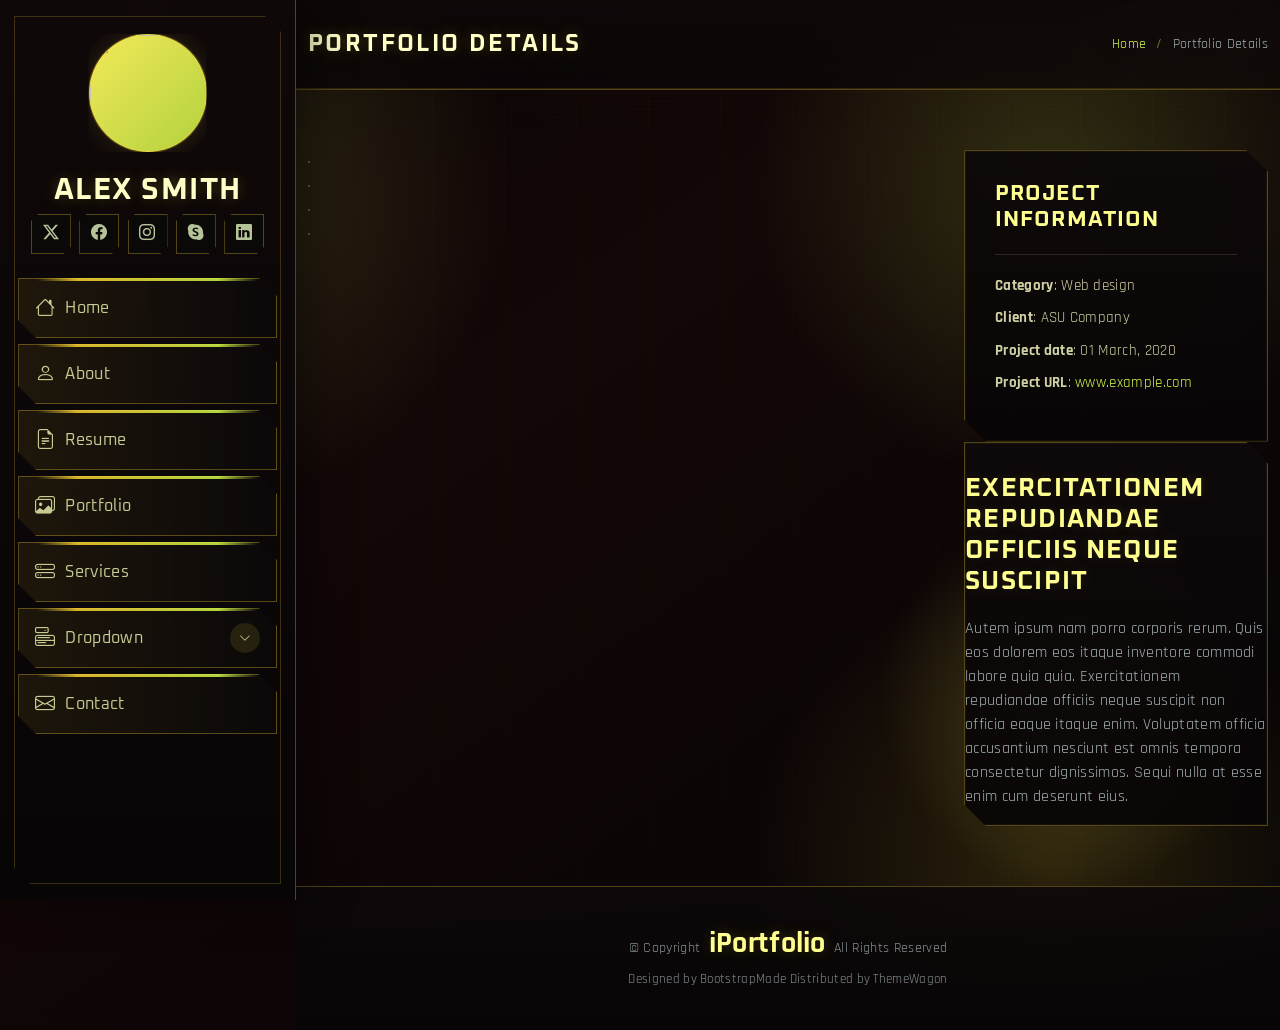
==== portfolio-details.html @ 0665af46 "prima committanza" ====
<!DOCTYPE html>
<html lang="en">

<head>
  <meta charset="utf-8">
  <meta content="width=device-width, initial-scale=1.0" name="viewport">
  <title>Portfolio Details - iPortfolio Bootstrap Template</title>
  <meta content="" name="description">
  <meta content="" name="keywords">

  <!-- Favicons -->
  <link href="assets/img/favicon.png" rel="icon">
  <link href="assets/img/apple-touch-icon.png" rel="apple-touch-icon">

  <!-- Fonts -->
  <link href="https://fonts.googleapis.com" rel="preconnect">
  <link href="https://fonts.gstatic.com" rel="preconnect" crossorigin>
  <link href="https://fonts.googleapis.com/css2?family=Oxanium:wght@400;500;600;700;800&family=Rajdhani:wght@400;500;600;700&display=swap" rel="stylesheet">

  <!-- Vendor CSS Files -->
  <link href="assets/vendor/bootstrap/css/bootstrap.min.css" rel="stylesheet">
  <link href="assets/vendor/bootstrap-icons/bootstrap-icons.css" rel="stylesheet">
  <link href="assets/vendor/aos/aos.css" rel="stylesheet">
  <link href="assets/vendor/glightbox/css/glightbox.min.css" rel="stylesheet">
  <link href="assets/vendor/swiper/swiper-bundle.min.css" rel="stylesheet">

  <!-- Main CSS File -->
  <link href="assets/css/main.css" rel="stylesheet">

  <!-- =======================================================
  * Template Name: iPortfolio
  * Template URL: https://bootstrapmade.com/iportfolio-bootstrap-portfolio-websites-template/
  * Updated: Jun 29 2024 with Bootstrap v5.3.3
  * Author: BootstrapMade.com
  * License: https://bootstrapmade.com/license/
  ======================================================== -->
</head>

<body class="portfolio-details-page">

  <header id="header" class="header dark-background d-flex flex-column">
    <i class="header-toggle d-xl-none bi bi-list"></i>

    <div class="profile-img">
      <img src="assets/img/my-profile-img.jpg" alt="" class="img-fluid rounded-circle">
    </div>

    <a href="index.html" class="logo d-flex align-items-center justify-content-center">
      <!-- Uncomment the line below if you also wish to use an image logo -->
      <!-- <img src="assets/img/logo.png" alt=""> -->
      <h1 class="sitename">Alex Smith</h1>
    </a>

    <div class="social-links text-center">
      <a href="#" class="twitter"><i class="bi bi-twitter-x"></i></a>
      <a href="#" class="facebook"><i class="bi bi-facebook"></i></a>
      <a href="#" class="instagram"><i class="bi bi-instagram"></i></a>
      <a href="#" class="google-plus"><i class="bi bi-skype"></i></a>
      <a href="#" class="linkedin"><i class="bi bi-linkedin"></i></a>
    </div>

    <nav id="navmenu" class="navmenu">
      <ul>
        <li><a href="#hero"><i class="bi bi-house navicon"></i>Home</a></li>
        <li><a href="#about"><i class="bi bi-person navicon"></i> About</a></li>
        <li><a href="#resume"><i class="bi bi-file-earmark-text navicon"></i> Resume</a></li>
        <li><a href="#portfolio"><i class="bi bi-images navicon"></i> Portfolio</a></li>
        <li><a href="#services"><i class="bi bi-hdd-stack navicon"></i> Services</a></li>
        <li class="dropdown"><a href="#"><i class="bi bi-menu-button navicon"></i> <span>Dropdown</span> <i class="bi bi-chevron-down toggle-dropdown"></i></a>
          <ul>
            <li><a href="#">Dropdown 1</a></li>
            <li class="dropdown"><a href="#"><span>Deep Dropdown</span> <i class="bi bi-chevron-down toggle-dropdown"></i></a>
              <ul>
                <li><a href="#">Deep Dropdown 1</a></li>
                <li><a href="#">Deep Dropdown 2</a></li>
                <li><a href="#">Deep Dropdown 3</a></li>
                <li><a href="#">Deep Dropdown 4</a></li>
                <li><a href="#">Deep Dropdown 5</a></li>
              </ul>
            </li>
            <li><a href="#">Dropdown 2</a></li>
            <li><a href="#">Dropdown 3</a></li>
            <li><a href="#">Dropdown 4</a></li>
          </ul>
        </li>
        <li><a href="#contact"><i class="bi bi-envelope navicon"></i> Contact</a></li>
      </ul>
    </nav>

  </header>

  <main class="main">

    <!-- Page Title -->
    <div class="page-title dark-background">
      <div class="container d-lg-flex justify-content-between align-items-center">
        <h1 class="mb-2 mb-lg-0">Portfolio Details</h1>
        <nav class="breadcrumbs">
          <ol>
            <li><a href="index.html">Home</a></li>
            <li class="current">Portfolio Details</li>
          </ol>
        </nav>
      </div>
    </div><!-- End Page Title -->

    <!-- Portfolio Details Section -->
    <section id="portfolio-details" class="portfolio-details section">

      <div class="container" data-aos="fade-up" data-aos-delay="100">

        <div class="row gy-4">

          <div class="col-lg-8">
            <div class="portfolio-details-slider swiper init-swiper">

              <script type="application/json" class="swiper-config">
                {
                  "loop": true,
                  "speed": 600,
                  "autoplay": {
                    "delay": 5000
                  },
                  "slidesPerView": "auto",
                  "pagination": {
                    "el": ".swiper-pagination",
                    "type": "bullets",
                    "clickable": true
                  }
                }
              </script>

              <div class="swiper-wrapper align-items-center">

                <div class="swiper-slide">
                  <img src="assets/img/portfolio/app-1.jpg" alt="">
                </div>

                <div class="swiper-slide">
                  <img src="assets/img/portfolio/product-1.jpg" alt="">
                </div>

                <div class="swiper-slide">
                  <img src="assets/img/portfolio/branding-1.jpg" alt="">
                </div>

                <div class="swiper-slide">
                  <img src="assets/img/portfolio/books-1.jpg" alt="">
                </div>

              </div>
              <div class="swiper-pagination"></div>
            </div>
          </div>

          <div class="col-lg-4">
            <div class="portfolio-info" data-aos="fade-up" data-aos-delay="200">
              <h3>Project information</h3>
              <ul>
                <li><strong>Category</strong>: Web design</li>
                <li><strong>Client</strong>: ASU Company</li>
                <li><strong>Project date</strong>: 01 March, 2020</li>
                <li><strong>Project URL</strong>: <a href="#">www.example.com</a></li>
              </ul>
            </div>
            <div class="portfolio-description" data-aos="fade-up" data-aos-delay="300">
              <h2>Exercitationem repudiandae officiis neque suscipit</h2>
              <p>
                Autem ipsum nam porro corporis rerum. Quis eos dolorem eos itaque inventore commodi labore quia quia. Exercitationem repudiandae officiis neque suscipit non officia eaque itaque enim. Voluptatem officia accusantium nesciunt est omnis tempora consectetur dignissimos. Sequi nulla at esse enim cum deserunt eius.
              </p>
            </div>
          </div>

        </div>

      </div>

    </section><!-- /Portfolio Details Section -->

  </main>

  <footer id="footer" class="footer position-relative light-background">

    <div class="container">
      <div class="copyright text-center ">
        <p>© <span>Copyright</span> <strong class="px-1 sitename">iPortfolio</strong> <span>All Rights Reserved</span></p>
      </div>
      <div class="credits">
        <!-- All the links in the footer should remain intact. -->
        <!-- You can delete the links only if you've purchased the pro version. -->
        <!-- Licensing information: https://bootstrapmade.com/license/ -->
        <!-- Purchase the pro version with working PHP/AJAX contact form: [buy-url] -->
        Designed by <a href="https://bootstrapmade.com/">BootstrapMade</a> Distributed by <a href="https://themewagon.com">ThemeWagon</a>
      </div>
    </div>

  </footer>

  <!-- Scroll Top -->
  <a href="#" id="scroll-top" class="scroll-top d-flex align-items-center justify-content-center"><i class="bi bi-arrow-up-short"></i></a>

  <!-- Preloader -->
  <div id="preloader"></div>

  <!-- Vendor JS Files -->
  <script src="assets/vendor/bootstrap/js/bootstrap.bundle.min.js"></script>
  <script src="assets/vendor/aos/aos.js"></script>
  <script src="assets/vendor/typed.js/typed.umd.js"></script>
  <script src="assets/vendor/purecounter/purecounter_vanilla.js"></script>
  <script src="assets/vendor/waypoints/noframework.waypoints.js"></script>
  <script src="assets/vendor/glightbox/js/glightbox.min.js"></script>
  <script src="assets/vendor/imagesloaded/imagesloaded.pkgd.min.js"></script>
  <script src="assets/vendor/isotope-layout/isotope.pkgd.min.js"></script>
  <script src="assets/vendor/swiper/swiper-bundle.min.js"></script>

  <!-- Main JS File -->
  <script src="assets/js/main.js"></script>

</body>

</html>
---- assets/css/main.css ----
/**
* Template Name: iPortfolio
* Template URL: https://bootstrapmade.com/iportfolio-bootstrap-portfolio-websites-template/
* Updated: Jun 29 2024 with Bootstrap v5.3.3
* Author: BootstrapMade.com
* License: https://bootstrapmade.com/license/
*/

/*--------------------------------------------------------------
# Font & Color Variables
# Help: https://bootstrapmade.com/color-system/
--------------------------------------------------------------*/
/* Fonts */
:root {
  --default-font: "Roboto",  system-ui, -apple-system, "Segoe UI", Roboto, "Helvetica Neue", Arial, "Noto Sans", "Liberation Sans", sans-serif, "Apple Color Emoji", "Segoe UI Emoji", "Segoe UI Symbol", "Noto Color Emoji";
  --heading-font: "Raleway",  sans-serif;
  --nav-font: "Poppins",  sans-serif;
}

/* Global Colors - The following color variables are used throughout the website. Updating them here will change the color scheme of the entire website */
:root { 
  --background-color: #ffffff; /* Background color for the entire website, including individual sections */
  --default-color: #272829; /* Default color used for the majority of the text content across the entire website */
  --heading-color: #050d18; /* Color for headings, subheadings and title throughout the website */
  --accent-color: #149ddd; /* Accent color that represents your brand on the website. It's used for buttons, links, and other elements that need to stand out */
  --surface-color: #ffffff; /* The surface color is used as a background of boxed elements within sections, such as cards, icon boxes, or other elements that require a visual separation from the global background. */
  --contrast-color: #ffffff; /* Contrast color for text, ensuring readability against backgrounds of accent, heading, or default colors. */
}

/* Nav Menu Colors - The following color variables are used specifically for the navigation menu. They are separate from the global colors to allow for more customization options */
:root {
  --nav-color: #a8a9b4;  /* The default color of the main navmenu links */
  --nav-hover-color: #ffffff; /* Applied to main navmenu links when they are hovered over or active */
  --nav-mobile-background-color: #040b14; /* Used as the background color for mobile navigation menu */
  --nav-dropdown-background-color: #040b14; /* Used as the background color for dropdown items that appear when hovering over primary navigation items */
  --nav-dropdown-color: #a8a9b4; /* Used for navigation links of the dropdown items in the navigation menu. */
  --nav-dropdown-hover-color: #ffffff; /* Similar to --nav-hover-color, this color is applied to dropdown navigation links when they are hovered over. */
}

/* Color Presets - These classes override global colors when applied to any section or element, providing reuse of the sam color scheme. */

.light-background {
  --background-color: #f4fafd;
  --surface-color: #ffffff;
}

.dark-background {
  --background-color: #040b14;
  --default-color: #ffffff;
  --heading-color: #ffffff;
  --surface-color: #151f2b;
  --contrast-color: #ffffff;
}

/* Smooth scroll */
:root {
  scroll-behavior: smooth;
}

/*--------------------------------------------------------------
# General Styling & Shared Classes
--------------------------------------------------------------*/
body {
  color: var(--default-color);
  background-color: var(--background-color);
  font-family: var(--default-font);
}

a {
  color: var(--accent-color);
  text-decoration: none;
  transition: 0.3s;
}

a:hover {
  color: color-mix(in srgb, var(--accent-color), transparent 25%);
  text-decoration: none;
}

h1,
h2,
h3,
h4,
h5,
h6 {
  color: var(--heading-color);
  font-family: var(--heading-font);
}

/* PHP Email Form Messages
------------------------------*/
.php-email-form .error-message {
  display: none;
  background: #df1529;
  color: #ffffff;
  text-align: left;
  padding: 15px;
  margin-bottom: 24px;
  font-weight: 600;
}

.php-email-form .sent-message {
  display: none;
  color: #ffffff;
  background: #059652;
  text-align: center;
  padding: 15px;
  margin-bottom: 24px;
  font-weight: 600;
}

.php-email-form .loading {
  display: none;
  background: var(--surface-color);
  text-align: center;
  padding: 15px;
  margin-bottom: 24px;
}

.php-email-form .loading:before {
  content: "";
  display: inline-block;
  border-radius: 50%;
  width: 24px;
  height: 24px;
  margin: 0 10px -6px 0;
  border: 3px solid var(--accent-color);
  border-top-color: var(--surface-color);
  animation: php-email-form-loading 1s linear infinite;
}

@keyframes php-email-form-loading {
  0% {
    transform: rotate(0deg);
  }

  100% {
    transform: rotate(360deg);
  }
}

/*--------------------------------------------------------------
# Global Header
--------------------------------------------------------------*/
.header {
  color: var(--default-color);
  background-color: var(--background-color);
  position: fixed;
  top: 0;
  left: 0;
  bottom: 0;
  padding: 0 15px;
  width: 300px;
  transition: all ease-in-out 0.3s;
  overflow-y: auto;
  z-index: 997;
  border-right: 1px solid color-mix(in srgb, var(--default-color), transparent 90%);
}

.header .profile-img img {
  margin: 15px auto;
  display: block;
  width: 120px;
  border: 8px solid color-mix(in srgb, var(--default-color), transparent 85%);
}

.header .logo {
  line-height: 1;
  margin-bottom: 15px;
}

.header .logo img {
  max-height: 32px;
  margin-right: 8px;
}

.header .logo h1 {
  font-size: 24px;
  margin: 0;
  font-weight: 700;
  color: var(--heading-color);
}

.header .social-links {
  margin: 0 0 20px 0;
}

.header .social-links a {
  font-size: 16px;
  display: inline-flex;
  align-items: center;
  justify-content: center;
  background: color-mix(in srgb, var(--default-color), transparent 90%);
  color: var(--default-color);
  margin: 0 2px;
  border-radius: 50%;
  text-align: center;
  width: 40px;
  height: 40px;
  transition: 0.3s;
}

.header .social-links a:hover {
  color: var(--contrast-color);
  background: var(--accent-color);
}

@media (min-width: 1200px) {

  .header~main,
  .header~#footer {
    margin-left: 300px;
  }
}

@media (max-width: 1199px) {
  .header {
    left: -100%;
  }
}

.header.header-show {
  left: 0;
}

.header .header-toggle {
  color: var(--contrast-color);
  background-color: var(--accent-color);
  font-size: 22px;
  display: flex;
  align-items: center;
  justify-content: center;
  width: 40px;
  height: 40px;
  border-radius: 50%;
  cursor: pointer;
  position: fixed;
  top: 15px;
  right: 15px;
  z-index: 9999;
  transition: background-color 0.3s;
}

.header .header-toggle:hover {
  color: var(--contrast-color);
  background-color: color-mix(in srgb, var(--accent-color) 90%, white 15%);
}

/*--------------------------------------------------------------
# Navigation Menu
--------------------------------------------------------------*/
.mobile-nav-toggle {
  display: none;
}

.navmenu {
  padding: 0;
  z-index: 9997;
}

.navmenu ul {
  list-style: none;
  padding: 0 0 20px 0;
  margin: 0;
}

.navmenu a,
.navmenu a:focus {
  color: var(--nav-color);
  padding: 15px 10px;
  font-family: var(--nav-font);
  font-size: 16px;
  font-weight: 400;
  display: flex;
  align-items: center;
  white-space: nowrap;
  transition: 0.3s;
  width: 100%;
}

.navmenu a .navicon,
.navmenu a:focus .navicon {
  font-size: 20px;
  margin-right: 10px;
}

.navmenu a .toggle-dropdown,
.navmenu a:focus .toggle-dropdown {
  font-size: 12px;
  line-height: 0;
  margin-left: auto;
  width: 30px;
  height: 30px;
  display: flex;
  align-items: center;
  justify-content: center;
  border-radius: 50%;
  transition: 0.3s;
  flex-shrink: 0;
  background-color: color-mix(in srgb, var(--accent-color), transparent 90%);
}

.navmenu a .toggle-dropdown:hover,
.navmenu a:focus .toggle-dropdown:hover {
  background-color: var(--accent-color);
  color: var(--contrast-color);
}

.navmenu a:hover,
.navmenu .active,
.navmenu .active:focus {
  color: var(--nav-hover-color);
}

.navmenu a:hover .navicon,
.navmenu .active .navicon,
.navmenu .active:focus .navicon {
  color: var(--accent-color);
}

.navmenu .active .toggle-dropdown,
.navmenu .active:focus .toggle-dropdown {
  background-color: var(--accent-color);
  color: var(--contrast-color);
  transform: rotate(180deg);
}

.navmenu .dropdown {
  display: block;
}

.navmenu .dropdown a,
.navmenu .dropdown a:focus {
  color: --nav-dropdown-color;
}

.navmenu .dropdown a:hover,
.navmenu .dropdown .active,
.navmenu .dropdown .active:focus {
  color: var(--nav-dropdown-hover-color);
}

.navmenu .dropdown ul {
  position: static;
  display: none;
  z-index: 99;
  padding: 5px 10px;
  margin: 5px 10px;
  background-color: var(--nav-dropdown-background-color);
  border: 1px solid color-mix(in srgb, var(--default-color), transparent 90%);
  box-shadow: none;
  transition: all 0.5s ease-in-out;
}

.navmenu .dropdown ul ul {
  background-color: rgba(33, 37, 41, 0.1);
}

.navmenu .dropdown>.dropdown-active {
  display: block;
  background-color: rgba(33, 37, 41, 0.03);
}

/*--------------------------------------------------------------
# Global Footer
--------------------------------------------------------------*/
.footer {
  color: var(--default-color);
  background-color: var(--background-color);
  font-size: 14px;
  padding: 40px 0;
  position: relative;
  border-top: 1px solid color-mix(in srgb, var(--default-color), transparent 90%);
}

.footer .copyright p {
  margin-bottom: 0;
}

.footer .credits {
  margin-top: 4px;
  font-size: 13px;
  text-align: center;
}

/*--------------------------------------------------------------
# Preloader
--------------------------------------------------------------*/
#preloader {
  position: fixed;
  inset: 0;
  z-index: 999999;
  overflow: hidden;
  background: var(--background-color);
  transition: all 0.6s ease-out;
}

#preloader:before {
  content: "";
  position: fixed;
  top: calc(50% - 30px);
  left: calc(50% - 30px);
  border: 6px solid #ffffff;
  border-color: var(--accent-color) transparent var(--accent-color) transparent;
  border-radius: 50%;
  width: 60px;
  height: 60px;
  animation: animate-preloader 1.5s linear infinite;
}

@keyframes animate-preloader {
  0% {
    transform: rotate(0deg);
  }

  100% {
    transform: rotate(360deg);
  }
}

/*--------------------------------------------------------------
# Scroll Top Button
--------------------------------------------------------------*/
.scroll-top {
  position: fixed;
  visibility: hidden;
  opacity: 0;
  right: 15px;
  bottom: -15px;
  z-index: 99999;
  background-color: var(--accent-color);
  width: 44px;
  height: 44px;
  border-radius: 50px;
  transition: all 0.4s;
}

.scroll-top i {
  font-size: 24px;
  color: var(--contrast-color);
  line-height: 0;
}

.scroll-top:hover {
  background-color: color-mix(in srgb, var(--accent-color), transparent 20%);
  color: var(--contrast-color);
}

.scroll-top.active {
  visibility: visible;
  opacity: 1;
  bottom: 15px;
}

/*--------------------------------------------------------------
# Disable aos animation delay on mobile devices
--------------------------------------------------------------*/
@media screen and (max-width: 768px) {
  [data-aos-delay] {
    transition-delay: 0 !important;
  }
}

/*--------------------------------------------------------------
# Global Page Titles & Breadcrumbs
--------------------------------------------------------------*/
.page-title {
  color: var(--default-color);
  background-color: var(--background-color);
  padding: 25px 0;
  position: relative;
}

.page-title h1 {
  font-size: 24px;
  font-weight: 700;
}

.page-title .breadcrumbs ol {
  display: flex;
  flex-wrap: wrap;
  list-style: none;
  padding: 0;
  margin: 0;
  font-size: 14px;
  font-weight: 400;
}

.page-title .breadcrumbs ol li+li {
  padding-left: 10px;
}

.page-title .breadcrumbs ol li+li::before {
  content: "/";
  display: inline-block;
  padding-right: 10px;
  color: color-mix(in srgb, var(--default-color), transparent 70%);
}

/*--------------------------------------------------------------
# Global Sections
--------------------------------------------------------------*/
section,
.section {
  color: var(--default-color);
  background-color: var(--background-color);
  padding: 60px 0;
  overflow: clip;
}

/*--------------------------------------------------------------
# Global Section Titles
--------------------------------------------------------------*/
.section-title {
  padding-bottom: 60px;
  position: relative;
}

.section-title h2 {
  font-size: 32px;
  font-weight: 700;
  margin-bottom: 20px;
  padding-bottom: 20px;
  position: relative;
}

.section-title h2:after {
  content: "";
  position: absolute;
  display: block;
  width: 50px;
  height: 3px;
  background: var(--accent-color);
  left: 0;
  bottom: 0;
}

.section-title p {
  margin-bottom: 0;
}

/*--------------------------------------------------------------
# Hero Section
--------------------------------------------------------------*/
.hero {
  width: 100%;
  min-height: 100vh;
  position: relative;
  padding: 80px 0;
  display: flex;
  align-items: center;
  justify-content: center;
}

.hero img {
  position: absolute;
  inset: 0;
  display: block;
  width: 100%;
  height: 100%;
  object-fit: cover;
  z-index: 1;
}

.hero:before {
  content: "";
  background: color-mix(in srgb, var(--background-color), transparent 70%);
  position: absolute;
  inset: 0;
  z-index: 2;
}

.hero .container {
  position: relative;
  z-index: 3;
}

.hero h2 {
  margin: 0;
  font-size: 64px;
  font-weight: 700;
}

.hero p {
  margin: 5px 0 0 0;
  font-size: 26px;
}

.hero p span {
  letter-spacing: 1px;
  border-bottom: 2px solid var(--accent-color);
}

.hero .social-links {
  margin-top: 25px;
}

.hero .social-links a {
  font-size: 24px;
  display: inline-block;
  color: color-mix(in srgb, var(--default-color), transparent 50%);
  line-height: 1;
  margin-right: 20px;
  transition: 0.3s;
}

.hero .social-links a:hover {
  color: var(--accent-color);
}

@media (max-width: 768px) {
  .hero h2 {
    font-size: 32px;
  }

  .hero p {
    font-size: 20px;
  }
}

/*--------------------------------------------------------------
# About Section
--------------------------------------------------------------*/
.about .content h2 {
  font-weight: 700;
  font-size: 24px;
}

.about .content ul {
  list-style: none;
  padding: 0;
}

.about .content ul li {
  margin-bottom: 20px;
  display: flex;
  align-items: center;
}

.about .content ul strong {
  margin-right: 10px;
}

.about .content ul i {
  font-size: 16px;
  margin-right: 5px;
  color: var(--accent-color);
  line-height: 0;
}

/*--------------------------------------------------------------
# Stats Section
--------------------------------------------------------------*/
.stats .stats-item {
  padding: 30px;
  width: 100%;
}

.stats .stats-item i {
  color: var(--accent-color);
  display: block;
  font-size: 44px;
  float: left;
  line-height: 0;
}

.stats .stats-item .purecounter {
  color: var(--heading-color);
  font-size: 48px;
  line-height: 40px;
  display: block;
  font-weight: 700;
  margin-left: 60px;
}

.stats .stats-item p {
  color: color-mix(in srgb, var(--default-color), transparent 40%);
  padding: 15px 0 0 0;
  margin: 0 0 0 60px;
  font-family: var(--heading-font);
  font-size: 14px;
}

/*--------------------------------------------------------------
# Skills Section
--------------------------------------------------------------*/
.skills .progress {
  height: 60px;
  display: block;
  background: none;
  border-radius: 0;
}

.skills .progress .skill {
  color: var(--heading-color);
  padding: 0;
  margin: 0 0 6px 0;
  text-transform: uppercase;
  display: block;
  font-weight: 600;
  font-family: var(--heading-font);
}

.skills .progress .skill .val {
  float: right;
  font-style: normal;
}

.skills .progress-bar-wrap {
  background: color-mix(in srgb, var(--default-color), transparent 90%);
  height: 10px;
}

.skills .progress-bar {
  width: 1px;
  height: 10px;
  transition: 0.9s;
  background-color: var(--accent-color);
}

/*--------------------------------------------------------------
# Portfolio Section
--------------------------------------------------------------*/
.portfolio .portfolio-filters {
  padding: 0;
  margin: 0 auto 20px auto;
  list-style: none;
  text-align: center;
}

.portfolio .portfolio-filters li {
  cursor: pointer;
  display: inline-block;
  padding: 0;
  font-size: 14px;
  font-weight: 400;
  margin: 0 10px;
  line-height: 1;
  text-transform: uppercase;
  margin-bottom: 10px;
  transition: all 0.3s ease-in-out;
}

.portfolio .portfolio-filters li:hover,
.portfolio .portfolio-filters li.filter-active {
  color: var(--accent-color);
}

.portfolio .portfolio-filters li:first-child {
  margin-left: 0;
}

.portfolio .portfolio-filters li:last-child {
  margin-right: 0;
}

@media (max-width: 575px) {
  .portfolio .portfolio-filters li {
    font-size: 14px;
    margin: 0 5px;
  }
}

.portfolio .portfolio-content {
  position: relative;
  overflow: hidden;
}

.portfolio .portfolio-content img {
  transition: 0.3s;
}

.portfolio .portfolio-content .portfolio-info {
  opacity: 0;
  position: absolute;
  inset: 0;
  z-index: 3;
  transition: all ease-in-out 0.3s;
  background: rgba(0, 0, 0, 0.6);
  padding: 15px;
}

.portfolio .portfolio-content .portfolio-info h4 {
  font-size: 14px;
  padding: 5px 10px;
  font-weight: 400;
  color: #ffffff;
  display: inline-block;
  background-color: var(--accent-color);
}

.portfolio .portfolio-content .portfolio-info p {
  position: absolute;
  bottom: 10px;
  text-align: center;
  display: inline-block;
  left: 0;
  right: 0;
  font-size: 16px;
  font-weight: 600;
  color: rgba(255, 255, 255, 0.8);
}

.portfolio .portfolio-content .portfolio-info .preview-link,
.portfolio .portfolio-content .portfolio-info .details-link {
  position: absolute;
  left: calc(50% - 40px);
  font-size: 26px;
  top: calc(50% - 14px);
  color: #fff;
  transition: 0.3s;
  line-height: 1.2;
}

.portfolio .portfolio-content .portfolio-info .preview-link:hover,
.portfolio .portfolio-content .portfolio-info .details-link:hover {
  color: var(--accent-color);
}

.portfolio .portfolio-content .portfolio-info .details-link {
  left: 50%;
  font-size: 34px;
  line-height: 0;
}

.portfolio .portfolio-content:hover .portfolio-info {
  opacity: 1;
}

.portfolio .portfolio-content:hover img {
  transform: scale(1.1);
}

/*--------------------------------------------------------------
# Services Section
--------------------------------------------------------------*/

/*--------------------------------------------------------------
# Testimonials Section
--------------------------------------------------------------*/
.testimonials .testimonials-carousel,
.testimonials .testimonials-slider {
  overflow: hidden;
}

.testimonials .testimonial-item {
  box-sizing: content-box;
  text-align: center;
  min-height: 320px;
}

.testimonials .testimonial-item .testimonial-img {
  width: 90px;
  border-radius: 50%;
  margin: 0 auto;
}

.testimonials .testimonial-item h3 {
  font-size: 18px;
  font-weight: bold;
  margin: 10px 0 5px 0;
}

.testimonials .testimonial-item h4 {
  font-size: 14px;
  color: color-mix(in srgb, var(--default-color), transparent 20%);
  margin: 0;
}

.testimonials .testimonial-item .quote-icon-left,
.testimonials .testimonial-item .quote-icon-right {
  color: color-mix(in srgb, var(--accent-color), transparent 40%);
  font-size: 26px;
  line-height: 0;
}

.testimonials .testimonial-item .quote-icon-left {
  display: inline-block;
  left: -5px;
  position: relative;
}

.testimonials .testimonial-item .quote-icon-right {
  display: inline-block;
  right: -5px;
  position: relative;
  top: 10px;
  transform: scale(-1, -1);
}

.testimonials .testimonial-item p {
  font-style: italic;
  margin: 0 15px 15px 15px;
  padding: 20px;
  background-color: var(--surface-color);
  position: relative;
  margin-bottom: 35px;
  border-radius: 6px;
  box-shadow: 0px 2px 15px rgba(0, 0, 0, 0.1);
}

.testimonials .testimonial-item p::after {
  content: "";
  width: 0;
  height: 0;
  border-top: 20px solid var(--surface-color);
  border-right: 20px solid transparent;
  border-left: 20px solid transparent;
  position: absolute;
  bottom: -20px;
  left: calc(50% - 20px);
}

.testimonials .swiper-wrapper {
  height: auto;
}

.testimonials .swiper-pagination {
  margin-top: 40px;
  position: relative;
}

.testimonials .swiper-pagination .swiper-pagination-bullet {
  width: 12px;
  height: 12px;
  background-color: var(--background-color);
  opacity: 1;
  border: 1px solid var(--accent-color);
}

.testimonials .swiper-pagination .swiper-pagination-bullet-active {
  background-color: var(--accent-color);
}

/*--------------------------------------------------------------
# Contact Section
--------------------------------------------------------------*/
.contact .info-wrap {
  background-color: var(--surface-color);
  box-shadow: 0px 0px 20px rgba(0, 0, 0, 0.1);
  padding: 30px;
}

@media (max-width: 575px) {
  .contact .info-wrap {
    padding: 20px;
  }
}

.contact .info-item {
  margin-bottom: 40px;
}

.contact .info-item i {
  font-size: 20px;
  color: var(--accent-color);
  background: color-mix(in srgb, var(--accent-color), transparent 92%);
  width: 44px;
  height: 44px;
  display: flex;
  justify-content: center;
  align-items: center;
  border-radius: 50px;
  transition: all 0.3s ease-in-out;
  margin-right: 15px;
}

.contact .info-item h3 {
  padding: 0;
  font-size: 18px;
  font-weight: 700;
  margin-bottom: 5px;
}

.contact .info-item p {
  padding: 0;
  margin-bottom: 0;
  font-size: 14px;
}

.contact .info-item:hover i {
  background: var(--accent-color);
  color: var(--contrast-color);
}

.contact .php-email-form {
  background-color: var(--surface-color);
  height: 100%;
  padding: 30px;
  box-shadow: 0px 0px 20px rgba(0, 0, 0, 0.1);
}

@media (max-width: 575px) {
  .contact .php-email-form {
    padding: 20px;
  }
}

.contact .php-email-form input[type=text],
.contact .php-email-form input[type=email],
.contact .php-email-form textarea {
  font-size: 14px;
  padding: 10px 15px;
  box-shadow: none;
  border-radius: 0;
  color: var(--default-color);
  background-color: var(--surface-color);
  border-color: color-mix(in srgb, var(--default-color), transparent 80%);
}

.contact .php-email-form input[type=text]:focus,
.contact .php-email-form input[type=email]:focus,
.contact .php-email-form textarea:focus {
  border-color: var(--accent-color);
}

.contact .php-email-form input[type=text]::placeholder,
.contact .php-email-form input[type=email]::placeholder,
.contact .php-email-form textarea::placeholder {
  color: color-mix(in srgb, var(--default-color), transparent 70%);
}

.contact .php-email-form button[type=submit] {
  color: var(--contrast-color);
  background: var(--accent-color);
  border: 0;
  padding: 10px 30px;
  transition: 0.4s;
  border-radius: 50px;
}

.contact .php-email-form button[type=submit]:hover {
  background: color-mix(in srgb, var(--accent-color), transparent 25%);
}

/*--------------------------------------------------------------
# Portfolio Details Section
--------------------------------------------------------------*/
.portfolio-details .portfolio-details-slider img {
  width: 100%;
}

.portfolio-details .portfolio-details-slider .swiper-pagination {
  margin-top: 20px;
  position: relative;
}

.portfolio-details .portfolio-details-slider .swiper-pagination .swiper-pagination-bullet {
  width: 12px;
  height: 12px;
  background-color: color-mix(in srgb, var(--default-color), transparent 85%);
  opacity: 1;
}

.portfolio-details .portfolio-details-slider .swiper-pagination .swiper-pagination-bullet-active {
  background-color: var(--accent-color);
}

.portfolio-details .portfolio-info {
  padding: 30px;
  box-shadow: 0px 0 30px rgba(0, 0, 0, 0.1);
}

.portfolio-details .portfolio-info h3 {
  font-size: 22px;
  font-weight: 700;
  margin-bottom: 20px;
  padding-bottom: 20px;
  border-bottom: 1px solid color-mix(in srgb, var(--default-color), transparent 85%);
}

.portfolio-details .portfolio-info ul {
  list-style: none;
  padding: 0;
  font-size: 15px;
}

.portfolio-details .portfolio-info ul li+li {
  margin-top: 10px;
}

.portfolio-details .portfolio-description {
  padding-top: 30px;
}

.portfolio-details .portfolio-description h2 {
  font-size: 26px;
  font-weight: 700;
  margin-bottom: 20px;
}

.portfolio-details .portfolio-description p {
  padding: 0;
  color: color-mix(in srgb, var(--default-color), transparent 30%);
}

/*--------------------------------------------------------------
# Service Details Section
--------------------------------------------------------------*/
.service-details .services-list {
  padding: 10px 30px;
  border: 1px solid color-mix(in srgb, var(--default-color), transparent 90%);
  margin-bottom: 20px;
}

.service-details .services-list a {
  display: block;
  line-height: 1;
  padding: 8px 0 8px 15px;
  border-left: 3px solid color-mix(in srgb, var(--default-color), transparent 70%);
  margin: 20px 0;
  color: color-mix(in srgb, var(--default-color), transparent 20%);
  transition: 0.3s;
}

.service-details .services-list a.active {
  color: var(--heading-color);
  font-weight: 700;
  border-color: var(--accent-color);
}

.service-details .services-list a:hover {
  border-color: var(--accent-color);
}

.service-details .services-img {
  margin-bottom: 20px;
}

.service-details h3 {
  font-size: 26px;
  font-weight: 700;
}

.service-details h4 {
  font-size: 20px;
  font-weight: 700;
}

.service-details p {
  font-size: 15px;
}

.service-details ul {
  list-style: none;
  padding: 0;
  font-size: 15px;
}

.service-details ul li {
  padding: 5px 0;
  display: flex;
  align-items: center;
}

.service-details ul i {
  font-size: 20px;
  margin-right: 8px;
  color: var(--accent-color);
}

/*--------------------------------------------------------------
# Starter Section Section
--------------------------------------------------------------*/
.starter-section {
  /* Add your styles here */
}

/*--------------------------------------------------------------
# Leopoldo Romano Custom Theme
--------------------------------------------------------------*/
:root {
  --default-font: "Space Grotesk", system-ui, sans-serif;
  --heading-font: "Fraunces", Georgia, serif;
  --nav-font: "Space Grotesk", system-ui, sans-serif;
  --background-color: #d8d7d2;
  --default-color: #34251d;
  --heading-color: #441f11;
  --accent-color: #978552;
  --accent-color-deep: #441f11;
  --accent-soft-color: #cdcece;
  --accent-alt-color: #b7a37a;
  --accent-alt-deep: #5f4d3b;
  --hud-gold-color: #978552;
  --hud-metal-color: #cdcece;
  --hud-bronze-color: #7a6240;
  --hud-burn-color: #8a6b57;
  --surface-color: rgba(248, 246, 242, 0.94);
  --card-border-color: rgba(68, 31, 17, 0.12);
  --card-shadow-color: rgba(68, 31, 17, 0.12);
  --contrast-color: #f7f4ef;
  --nav-color: rgba(247, 243, 237, 0.72);
  --nav-hover-color: #fff7ef;
  --nav-mobile-background-color: #16110e;
  --nav-dropdown-background-color: #16110e;
  --nav-dropdown-color: rgba(247, 243, 237, 0.72);
  --nav-dropdown-hover-color: #fff7ef;
}

body {
  background:
    radial-gradient(circle at top right, rgba(151, 133, 82, 0.18), transparent 30%),
    radial-gradient(circle at bottom left, rgba(205, 206, 206, 0.2), transparent 28%),
    radial-gradient(circle at center left, rgba(68, 31, 17, 0.08), transparent 38%),
    var(--background-color);
}

section,
.section {
  scroll-margin-top: 24px;
}

.dark-background {
  --background-color: #15110e;
  --default-color: #efe8df;
  --heading-color: #fff7ef;
  --surface-color: rgba(30, 22, 18, 0.94);
  --contrast-color: #fff7ef;
}

.light-background {
  --background-color: #d0d1d0;
  --surface-color: rgba(244, 241, 236, 0.98);
}

.header {
  width: 296px;
  padding: 28px 18px 22px;
  border-right: 1px solid rgba(255, 255, 255, 0.08);
  background:
    radial-gradient(circle at top, rgba(151, 133, 82, 0.24), transparent 36%),
    linear-gradient(180deg, #1a1512 0%, #110d0b 100%);
}

.header .logo {
  margin-bottom: 6px;
}

.header .logo h1 {
  font-size: 30px;
  text-align: center;
}

.sidebar-role {
  margin: 0 0 24px;
  text-align: center;
  color: rgba(255, 244, 233, 0.78);
  font-size: 13px;
  letter-spacing: 0.16em;
  text-transform: uppercase;
}

.profile-mark {
  width: 118px;
  height: 118px;
  margin: 6px auto 20px;
  border-radius: 50%;
  display: flex;
  align-items: center;
  justify-content: center;
  font-family: var(--heading-font);
  font-size: 42px;
  font-weight: 700;
  color: var(--contrast-color);
  background: linear-gradient(135deg, var(--accent-color), var(--accent-color-deep));
  border: 6px solid rgba(255, 255, 255, 0.08);
  box-shadow: 0 22px 44px rgba(0, 0, 0, 0.28);
}

.header .social-links {
  margin-bottom: 24px;
}

.header .social-links a {
  background: rgba(255, 255, 255, 0.08);
  color: #f7efe4;
}

.header .social-links a:hover {
  background: var(--accent-color);
}

.navmenu a,
.navmenu a:focus {
  padding: 13px 14px;
  border-radius: 16px;
  margin-bottom: 6px;
}

.navmenu a:hover,
.navmenu .active,
.navmenu .active:focus {
  background: rgba(255, 255, 255, 0.06);
}

.hero {
  position: relative;
  min-height: 100vh;
  padding: 110px 0 90px;
  align-items: flex-end;
}

.hero::before {
  background: linear-gradient(135deg, rgba(19, 14, 12, 0.62), rgba(12, 9, 8, 0.94));
}

.hero::after {
  content: "";
  position: absolute;
  inset: 0;
  z-index: 2;
  background-image:
    linear-gradient(rgba(255, 255, 255, 0.05) 1px, transparent 1px),
    linear-gradient(90deg, rgba(255, 255, 255, 0.05) 1px, transparent 1px);
  background-size: 44px 44px;
  mask-image: linear-gradient(180deg, rgba(0, 0, 0, 0.4), transparent 86%);
}

.hero .container {
  max-width: 1040px;
  margin-left: clamp(24px, 4vw, 60px);
  margin-right: auto;
}

.hero h2 {
  font-size: clamp(3rem, 5.3vw, 5rem);
  line-height: 0.98;
  max-width: 14ch;
  margin-bottom: 18px;
}

.hero p {
  font-size: 1.3rem;
}

.hero p:first-of-type {
  margin-bottom: 10px;
}

.hero-intro {
  max-width: 680px;
  margin-top: 0;
  color: rgba(247, 239, 228, 0.82);
  line-height: 1.75;
}

.hero-ornament {
  position: absolute;
  border-radius: 999px;
  z-index: 1;
  opacity: 0.72;
  filter: blur(8px);
}

.hero-ornament-one {
  width: 320px;
  height: 320px;
  top: 12%;
  right: 8%;
  background: radial-gradient(circle, rgba(151, 133, 82, 0.56), transparent 70%);
}

.hero-ornament-two {
  width: 260px;
  height: 260px;
  left: 10%;
  bottom: 8%;
  background: radial-gradient(circle, rgba(205, 206, 206, 0.42), transparent 72%);
}

.eyebrow {
  display: inline-flex;
  margin-bottom: 18px;
  padding: 10px 16px;
  border-radius: 999px;
  background: rgba(151, 133, 82, 0.14);
  border: 1px solid rgba(205, 206, 206, 0.18);
  color: rgba(255, 247, 239, 0.92);
  font-size: 13px;
  font-weight: 600;
  letter-spacing: 0.08em;
  text-transform: uppercase;
}

.hero-actions,
.contact-actions {
  display: flex;
  flex-wrap: wrap;
  gap: 14px;
}

.hero-actions {
  margin-top: 32px;
}

.action-btn {
  display: inline-flex;
  align-items: center;
  justify-content: center;
  padding: 14px 24px;
  border-radius: 999px;
  border: 1px solid transparent;
  background: var(--accent-color);
  color: var(--contrast-color);
  font-weight: 600;
  letter-spacing: 0.01em;
  box-shadow: 0 14px 32px rgba(151, 133, 82, 0.28);
}

.action-btn:hover {
  color: var(--contrast-color);
  transform: translateY(-2px);
}

.action-btn-outline {
  background: transparent;
  border-color: rgba(24, 19, 15, 0.16);
  color: var(--heading-color);
  box-shadow: none;
}

.action-btn-outline:hover {
  background: rgba(151, 133, 82, 0.12);
  color: var(--heading-color);
}

.hero .action-btn-outline {
  border-color: rgba(255, 255, 255, 0.28);
  color: var(--contrast-color);
}

.hero .action-btn-outline:hover {
  background: rgba(255, 255, 255, 0.08);
  color: var(--contrast-color);
}

.hero-points {
  list-style: none;
  padding: 0;
  margin: 30px 0 0;
  display: grid;
  gap: 12px;
  max-width: 700px;
}

.hero-points li {
  position: relative;
  padding-left: 28px;
  color: rgba(247, 239, 228, 0.82);
  line-height: 1.65;
}

.hero-points li::before {
  content: "";
  position: absolute;
  left: 0;
  top: 10px;
  width: 12px;
  height: 12px;
  border-radius: 50%;
  background: var(--accent-color);
  box-shadow: 0 0 0 6px rgba(151, 133, 82, 0.18);
}

.section-title p,
.portfolio-note p,
.contact-copy {
  color: color-mix(in srgb, var(--default-color), transparent 18%);
  line-height: 1.75;
}

.about-panel,
.skill-panel,
.project-card,
.mission-board-shell,
.mission-card,
.contact .info-wrap,
.contact-panel,
.stats .stats-item {
  border: 1px solid var(--card-border-color);
  box-shadow: 0 18px 36px var(--card-shadow-color);
}

.about-panel {
  height: 100%;
  padding: 32px;
  border-radius: 28px;
  background: linear-gradient(180deg, rgba(255, 251, 246, 0.98), rgba(246, 236, 224, 0.94));
}

.about-panel h3 {
  margin-bottom: 14px;
}

.about-mark {
  width: 88px;
  height: 88px;
  margin-bottom: 24px;
  border-radius: 24px;
  display: flex;
  align-items: center;
  justify-content: center;
  font-family: var(--heading-font);
  font-size: 34px;
  color: var(--contrast-color);
  background: linear-gradient(135deg, var(--accent-color), var(--accent-color-deep));
}

.meta-pills {
  display: flex;
  flex-wrap: wrap;
  gap: 10px;
  margin-top: 24px;
}

.meta-pills span {
  padding: 10px 14px;
  border-radius: 999px;
  background: rgba(205, 206, 206, 0.28);
  color: var(--accent-alt-deep);
  font-size: 14px;
  font-weight: 600;
}

.about .content h2 {
  font-size: 2rem;
  line-height: 1.22;
}

.about .content ul li {
  align-items: flex-start;
}

.about .content ul strong {
  min-width: 82px;
}

.skill-tree-section {
  position: relative;
}

.skill-tree-section::before,
.skill-tree-section::after {
  content: "";
  position: absolute;
  inset: 0;
  pointer-events: none;
}

.skill-tree-section::before {
  background-image:
    linear-gradient(rgba(255, 255, 255, 0.05) 1px, transparent 1px),
    linear-gradient(90deg, rgba(255, 255, 255, 0.05) 1px, transparent 1px);
  background-size: 34px 34px;
  opacity: 0.28;
}

.skill-tree-section::after {
  background:
    radial-gradient(circle at top right, rgba(151, 133, 82, 0.16), transparent 24%),
    radial-gradient(circle at bottom left, rgba(205, 206, 206, 0.14), transparent 28%);
}

.skill-tree-section .container {
  position: relative;
  z-index: 1;
}

.skill-tree-shell {
  position: relative;
  padding: 38px;
  border-radius: 32px;
  border: 1px solid rgba(205, 206, 206, 0.12);
  background: linear-gradient(180deg, rgba(24, 18, 15, 0.88), rgba(11, 8, 7, 0.97));
  box-shadow: 0 28px 70px rgba(0, 0, 0, 0.34);
  overflow: hidden;
}

.skill-tree-shell::before,
.skill-tree-shell::after {
  content: "";
  position: absolute;
  pointer-events: none;
}

.skill-tree-shell::before {
  inset: 18px;
  border-radius: 24px;
  border: 1px solid rgba(205, 206, 206, 0.08);
}

.skill-tree-shell::after {
  top: 132px;
  left: 50%;
  width: 1px;
  height: 56px;
  transform: translateX(-50%);
  background: linear-gradient(180deg, rgba(151, 133, 82, 0.55), transparent);
}

.skill-tree-core {
  position: relative;
  max-width: 620px;
  margin: 0 auto 34px;
  padding: 30px 28px;
  text-align: center;
  border-radius: 24px;
  border: 1px solid rgba(205, 206, 206, 0.14);
  background:
    radial-gradient(circle at top, rgba(151, 133, 82, 0.14), transparent 58%),
    linear-gradient(180deg, rgba(34, 26, 21, 0.96), rgba(16, 11, 10, 0.94));
  box-shadow: inset 0 1px 0 rgba(255, 255, 255, 0.05), 0 18px 40px rgba(0, 0, 0, 0.24);
}

.skill-tree-tag {
  display: inline-flex;
  margin-bottom: 14px;
  padding: 8px 14px;
  border-radius: 999px;
  border: 1px solid rgba(151, 133, 82, 0.28);
  background: rgba(151, 133, 82, 0.14);
  color: #dfd3b8;
  font-size: 12px;
  font-weight: 700;
  letter-spacing: 0.12em;
  text-transform: uppercase;
}

.skill-tree-core h3 {
  margin-bottom: 12px;
  font-size: clamp(1.6rem, 2.8vw, 2.2rem);
}

.skill-tree-core p {
  max-width: 52ch;
  margin: 0 auto;
  color: rgba(247, 239, 228, 0.74);
  line-height: 1.75;
}

.skill-tree-grid {
  position: relative;
}

.skill-tree-grid::before {
  content: "";
  position: absolute;
  top: -18px;
  left: 9%;
  right: 9%;
  height: 1px;
  background: linear-gradient(90deg, transparent, rgba(205, 206, 206, 0.28), transparent);
}

.skill-branch {
  --branch-accent: var(--hud-gold-color);
  --branch-glow: rgba(151, 133, 82, 0.18);
  height: 100%;
  position: relative;
  padding: 24px 24px 22px;
  border-radius: 26px;
  border: 1px solid rgba(255, 255, 255, 0.1);
  background: linear-gradient(180deg, rgba(27, 21, 18, 0.92), rgba(13, 10, 9, 0.96));
  box-shadow: inset 0 1px 0 rgba(255, 255, 255, 0.04), 0 16px 38px rgba(0, 0, 0, 0.22);
  overflow: hidden;
}

.skill-branch::before,
.skill-branch::after {
  content: "";
  position: absolute;
  pointer-events: none;
}

.skill-branch::before {
  top: 0;
  left: 0;
  width: 100%;
  height: 4px;
  background: linear-gradient(90deg, var(--branch-accent), transparent 78%);
}

.skill-branch::after {
  top: -36px;
  right: -24px;
  width: 160px;
  height: 160px;
  border-radius: 50%;
  background: radial-gradient(circle, var(--branch-glow), transparent 72%);
}

.branch-frontend {
  --branch-accent: var(--hud-metal-color);
  --branch-glow: rgba(205, 206, 206, 0.16);
}

.branch-backend {
  --branch-accent: var(--hud-gold-color);
  --branch-glow: rgba(151, 133, 82, 0.18);
}

.branch-tooling {
  --branch-accent: var(--hud-bronze-color);
  --branch-glow: rgba(122, 98, 64, 0.18);
}

.branch-visual {
  --branch-accent: var(--hud-burn-color);
  --branch-glow: rgba(138, 107, 87, 0.18);
}

.branch-header {
  position: relative;
  z-index: 1;
  margin-bottom: 22px;
}

.branch-code {
  display: inline-flex;
  margin-bottom: 10px;
  padding: 7px 12px;
  border-radius: 999px;
  border: 1px solid color-mix(in srgb, var(--branch-accent), transparent 72%);
  background: color-mix(in srgb, var(--branch-accent), transparent 88%);
  color: var(--branch-accent);
  font-size: 12px;
  font-weight: 700;
  letter-spacing: 0.1em;
  text-transform: uppercase;
}

.branch-header h3 {
  margin-bottom: 10px;
  font-size: 1.35rem;
}

.branch-header p {
  margin: 0;
  color: rgba(247, 239, 228, 0.68);
  line-height: 1.7;
}

.skill-node-list {
  position: relative;
  display: grid;
  gap: 14px;
  padding-left: 18px;
}

.skill-node-list::before {
  content: "";
  position: absolute;
  left: 28px;
  top: 12px;
  bottom: 12px;
  width: 2px;
  background: linear-gradient(180deg, rgba(255, 255, 255, 0.08), var(--branch-glow), rgba(255, 255, 255, 0.04));
}

.skill-node {
  position: relative;
  display: grid;
  grid-template-columns: 60px 1fr auto;
  align-items: center;
  gap: 16px;
  padding: 14px 16px;
  border-radius: 20px;
  border: 1px solid rgba(255, 255, 255, 0.08);
  background: rgba(255, 255, 255, 0.03);
  backdrop-filter: blur(8px);
}

.skill-node::before {
  content: "";
  position: absolute;
  left: 28px;
  top: 50%;
  width: 20px;
  height: 2px;
  transform: translateY(-50%);
  background: linear-gradient(90deg, var(--branch-accent), transparent);
}

.node-orb {
  position: relative;
  z-index: 1;
  width: 44px;
  height: 44px;
  border-radius: 14px;
  display: flex;
  align-items: center;
  justify-content: center;
  color: #fff7ef;
  background: linear-gradient(135deg,
      color-mix(in srgb, var(--branch-accent) 88%, white 12%),
      color-mix(in srgb, var(--branch-accent) 70%, black 30%));
  box-shadow:
    0 0 0 6px color-mix(in srgb, var(--branch-accent), transparent 88%),
    0 12px 26px var(--branch-glow);
}

.node-orb i {
  margin: 0;
  font-size: 20px;
}

.node-copy h4 {
  margin: 0 0 4px;
  font-size: 1rem;
}

.node-copy p {
  margin: 0;
  color: rgba(247, 239, 228, 0.64);
  font-size: 0.95rem;
  line-height: 1.55;
}

.node-state {
  display: inline-flex;
  align-items: center;
  justify-content: center;
  padding: 8px 12px;
  border-radius: 999px;
  border: 1px solid rgba(255, 255, 255, 0.08);
  background: rgba(255, 255, 255, 0.06);
  color: #fff7ef;
  font-size: 11px;
  font-weight: 700;
  letter-spacing: 0.08em;
  text-transform: uppercase;
}

.skill-node.is-core {
  border-color: color-mix(in srgb, var(--branch-accent), transparent 62%);
  background: color-mix(in srgb, var(--branch-accent), transparent 90%);
  box-shadow: inset 0 0 0 1px color-mix(in srgb, var(--branch-accent), transparent 82%);
}

.skill-node.is-solid {
  background: color-mix(in srgb, var(--branch-accent), transparent 93%);
}

.skill-node.is-support {
  background: rgba(255, 255, 255, 0.04);
}

.skill-node.is-learning {
  background: rgba(255, 255, 255, 0.02);
}

.skill-node.is-core .node-state {
  color: #e5e5e5;
  border-color: rgba(205, 206, 206, 0.28);
  background: rgba(205, 206, 206, 0.12);
}

.skill-node.is-solid .node-state {
  color: #d9c291;
  border-color: rgba(151, 133, 82, 0.28);
  background: rgba(151, 133, 82, 0.14);
}

.skill-node.is-support .node-state {
  color: #cfad92;
  border-color: rgba(138, 107, 87, 0.24);
  background: rgba(138, 107, 87, 0.14);
}

.skill-node.is-learning .node-state {
  color: #c3b6a8;
  border-color: rgba(195, 182, 168, 0.24);
  background: rgba(195, 182, 168, 0.12);
}

.journey-map-section {
  position: relative;
}

.journey-map-section::before,
.journey-map-section::after {
  content: "";
  position: absolute;
  inset: 0;
  pointer-events: none;
}

.journey-map-section::before {
  background-image:
    linear-gradient(rgba(255, 255, 255, 0.04) 1px, transparent 1px),
    linear-gradient(90deg, rgba(255, 255, 255, 0.04) 1px, transparent 1px);
  background-size: 40px 40px;
  opacity: 0.24;
}

.journey-map-section::after {
  background:
    radial-gradient(circle at top left, rgba(151, 133, 82, 0.16), transparent 24%),
    radial-gradient(circle at bottom right, rgba(205, 206, 206, 0.12), transparent 28%);
}

.journey-map-section .container {
  position: relative;
  z-index: 1;
}

.journey-map-shell {
  position: relative;
  padding: 38px;
  border-radius: 34px;
  border: 1px solid rgba(205, 206, 206, 0.12);
  background: linear-gradient(180deg, rgba(23, 17, 14, 0.9), rgba(10, 7, 6, 0.98));
  box-shadow: 0 30px 72px rgba(0, 0, 0, 0.35);
  overflow: hidden;
}

.journey-map-shell::before,
.journey-map-shell::after {
  content: "";
  position: absolute;
  pointer-events: none;
}

.journey-map-shell::before {
  inset: 18px;
  border-radius: 26px;
  border: 1px solid rgba(205, 206, 206, 0.07);
}

.journey-map-shell::after {
  left: 50%;
  top: 128px;
  width: 1px;
  height: 54px;
  transform: translateX(-50%);
  background: linear-gradient(180deg, rgba(205, 206, 206, 0.3), transparent);
}

.journey-map-hub {
  position: relative;
  max-width: 700px;
  margin: 0 auto 34px;
  padding: 30px 28px;
  text-align: center;
  border-radius: 26px;
  border: 1px solid rgba(205, 206, 206, 0.14);
  background:
    radial-gradient(circle at top, rgba(151, 133, 82, 0.14), transparent 58%),
    linear-gradient(180deg, rgba(32, 24, 20, 0.95), rgba(12, 9, 8, 0.94));
  box-shadow: inset 0 1px 0 rgba(255, 255, 255, 0.04), 0 20px 44px rgba(0, 0, 0, 0.24);
}

.journey-map-tag {
  display: inline-flex;
  margin-bottom: 14px;
  padding: 8px 14px;
  border-radius: 999px;
  border: 1px solid rgba(151, 133, 82, 0.28);
  background: rgba(151, 133, 82, 0.14);
  color: #dfd3b8;
  font-size: 12px;
  font-weight: 700;
  letter-spacing: 0.12em;
  text-transform: uppercase;
}

.journey-map-hub h3 {
  margin-bottom: 12px;
  font-size: clamp(1.65rem, 2.8vw, 2.25rem);
}

.journey-map-hub p {
  max-width: 58ch;
  margin: 0 auto;
  color: rgba(247, 239, 228, 0.74);
  line-height: 1.75;
}

.journey-map-legend {
  display: flex;
  flex-wrap: wrap;
  justify-content: center;
  gap: 10px;
  margin-top: 22px;
}

.journey-map-legend span {
  display: inline-flex;
  align-items: center;
  padding: 9px 13px;
  border-radius: 999px;
  border: 1px solid rgba(255, 255, 255, 0.08);
  background: rgba(255, 255, 255, 0.05);
  color: rgba(247, 239, 228, 0.82);
  font-size: 13px;
  font-weight: 600;
}

.journey-path {
  --route-accent: var(--hud-gold-color);
  --route-glow: rgba(151, 133, 82, 0.18);
  height: 100%;
  position: relative;
  padding: 24px 24px 22px;
  border-radius: 28px;
  border: 1px solid rgba(255, 255, 255, 0.1);
  background: linear-gradient(180deg, rgba(26, 20, 17, 0.94), rgba(12, 9, 8, 0.98));
  box-shadow: inset 0 1px 0 rgba(255, 255, 255, 0.04), 0 18px 40px rgba(0, 0, 0, 0.24);
  overflow: hidden;
}

.journey-path::before,
.journey-path::after {
  content: "";
  position: absolute;
  pointer-events: none;
}

.journey-path::before {
  top: 0;
  left: 0;
  width: 100%;
  height: 4px;
  background: linear-gradient(90deg, var(--route-accent), transparent 78%);
}

.journey-path::after {
  top: -48px;
  right: -24px;
  width: 170px;
  height: 170px;
  border-radius: 50%;
  background: radial-gradient(circle, var(--route-glow), transparent 72%);
}

.path-experience {
  --route-accent: var(--hud-gold-color);
  --route-glow: rgba(151, 133, 82, 0.16);
}

.path-learning {
  --route-accent: var(--hud-metal-color);
  --route-glow: rgba(205, 206, 206, 0.16);
}

.journey-path-header {
  position: relative;
  z-index: 1;
  margin-bottom: 24px;
}

.journey-path-code {
  display: inline-flex;
  margin-bottom: 10px;
  padding: 7px 12px;
  border-radius: 999px;
  border: 1px solid color-mix(in srgb, var(--route-accent), transparent 72%);
  background: color-mix(in srgb, var(--route-accent), transparent 88%);
  color: var(--route-accent);
  font-size: 12px;
  font-weight: 700;
  letter-spacing: 0.1em;
  text-transform: uppercase;
}

.journey-path-header h3 {
  margin-bottom: 10px;
  font-size: 1.35rem;
}

.journey-path-header p {
  margin: 0;
  color: rgba(247, 239, 228, 0.68);
  line-height: 1.7;
}

.journey-stage-list {
  position: relative;
  display: grid;
  gap: 18px;
  padding-left: 20px;
}

.journey-stage-list::before {
  content: "";
  position: absolute;
  left: 22px;
  top: 16px;
  bottom: 16px;
  width: 2px;
  background:
    linear-gradient(180deg,
      rgba(255, 255, 255, 0.08),
      var(--route-glow),
      rgba(255, 255, 255, 0.04));
}

.journey-stage {
  position: relative;
  display: grid;
  grid-template-columns: 44px 1fr;
  gap: 18px;
  align-items: start;
}

.journey-stage::before {
  content: "";
  position: absolute;
  left: 22px;
  top: 24px;
  width: 18px;
  height: 2px;
  background: linear-gradient(90deg, var(--route-accent), transparent);
}

.journey-stage-marker {
  position: relative;
  z-index: 1;
  width: 44px;
  height: 44px;
  border-radius: 14px;
  display: flex;
  align-items: center;
  justify-content: center;
  color: #fff7ef;
  background: linear-gradient(135deg,
      color-mix(in srgb, var(--route-accent) 88%, white 12%),
      color-mix(in srgb, var(--route-accent) 72%, black 28%));
  box-shadow:
    0 0 0 6px color-mix(in srgb, var(--route-accent), transparent 88%),
    0 12px 24px var(--route-glow);
}

.journey-stage-marker i {
  margin: 0;
  font-size: 18px;
}

.journey-stage-card {
  padding: 18px 18px 16px;
  border-radius: 22px;
  border: 1px solid rgba(255, 255, 255, 0.08);
  background: rgba(255, 255, 255, 0.035);
  backdrop-filter: blur(8px);
  box-shadow: inset 0 1px 0 rgba(255, 255, 255, 0.03);
}

.journey-stage-topline {
  display: flex;
  flex-wrap: wrap;
  align-items: center;
  justify-content: space-between;
  gap: 10px;
  margin-bottom: 10px;
}

.journey-stage-level {
  display: inline-flex;
  padding: 7px 11px;
  border-radius: 999px;
  border: 1px solid color-mix(in srgb, var(--route-accent), transparent 74%);
  background: color-mix(in srgb, var(--route-accent), transparent 90%);
  color: var(--route-accent);
  font-size: 11px;
  font-weight: 700;
  letter-spacing: 0.08em;
  text-transform: uppercase;
}

.journey-stage-date {
  color: rgba(247, 239, 228, 0.58);
  font-size: 13px;
  font-weight: 500;
}

.journey-stage-card h4 {
  margin-bottom: 8px;
  font-size: 1.08rem;
  line-height: 1.35;
}

.journey-stage-place {
  margin-bottom: 14px;
  color: rgba(247, 239, 228, 0.76);
}

.journey-stage-place em {
  font-style: normal;
  color: rgba(247, 239, 228, 0.76);
}

.journey-stage-points {
  margin: 0;
  padding-left: 18px;
  display: grid;
  gap: 8px;
  color: rgba(247, 239, 228, 0.66);
}

.journey-stage-points li,
.journey-stage-description {
  line-height: 1.62;
}

.journey-stage-description {
  margin: 0;
  color: rgba(247, 239, 228, 0.66);
}

.journey-stage-meta {
  display: flex;
  flex-wrap: wrap;
  gap: 8px;
  margin-top: 14px;
}

.journey-stage-meta span {
  display: inline-flex;
  padding: 8px 11px;
  border-radius: 999px;
  border: 1px solid rgba(255, 255, 255, 0.08);
  background: rgba(255, 255, 255, 0.05);
  color: rgba(247, 239, 228, 0.82);
  font-size: 11px;
  font-weight: 700;
  letter-spacing: 0.06em;
  text-transform: uppercase;
}

.journey-stage.is-current .journey-stage-card,
.journey-stage.is-elite .journey-stage-card {
  border-color: color-mix(in srgb, var(--route-accent), transparent 68%);
  background: color-mix(in srgb, var(--route-accent), transparent 92%);
  box-shadow: inset 0 0 0 1px color-mix(in srgb, var(--route-accent), transparent 84%);
}

.journey-stage.is-current .journey-stage-marker {
  box-shadow:
    0 0 0 6px color-mix(in srgb, var(--route-accent), transparent 88%),
    0 0 0 12px color-mix(in srgb, var(--route-accent), transparent 94%),
    0 14px 28px var(--route-glow);
}

.journey-stage.is-elite .journey-stage-marker {
  box-shadow:
    0 0 0 6px color-mix(in srgb, var(--route-accent), transparent 86%),
    0 0 22px color-mix(in srgb, var(--route-accent), transparent 55%);
}

.journey-stage.is-support .journey-stage-card {
  background: rgba(255, 255, 255, 0.025);
}

.skill-panel {
  height: 100%;
  padding: 28px;
  border-radius: 24px;
  background: rgba(255, 251, 246, 0.9);
}

.skill-panel h3 {
  font-size: 1.15rem;
  margin-bottom: 18px;
}

.skill-chip-list,
.project-tags {
  display: flex;
  flex-wrap: wrap;
  gap: 10px;
}

.skill-chip,
.project-tags span {
  display: inline-flex;
  padding: 10px 14px;
  border-radius: 14px;
  border: 1px solid var(--card-border-color);
  background: rgba(255, 247, 239, 0.96);
  font-weight: 500;
}

.project-card {
  position: relative;
  height: 100%;
  padding: 30px;
  border-radius: 28px;
  overflow: hidden;
  background: linear-gradient(180deg, rgba(255, 251, 246, 0.98), rgba(246, 236, 224, 0.94));
}

.project-card::before {
  content: "";
  position: absolute;
  inset: 0 0 auto;
  height: 6px;
  background: linear-gradient(90deg, var(--accent-color), var(--accent-soft-color));
}

.project-icon {
  width: 56px;
  height: 56px;
  margin-bottom: 18px;
  border-radius: 16px;
  display: flex;
  align-items: center;
  justify-content: center;
  background: linear-gradient(135deg, var(--accent-color), var(--accent-color-deep));
  color: var(--contrast-color);
  font-size: 24px;
}

.project-type {
  display: inline-flex;
  margin-bottom: 18px;
  padding: 8px 12px;
  border-radius: 999px;
  background: rgba(205, 206, 206, 0.24);
  color: var(--accent-alt-deep);
  font-size: 13px;
  font-weight: 700;
  letter-spacing: 0.04em;
  text-transform: uppercase;
}

.project-card h3 {
  font-size: 24px;
  margin-bottom: 14px;
}

.project-tags {
  margin: 24px 0;
}

.project-points {
  margin: 0 0 24px 18px;
  padding: 0;
  display: grid;
  gap: 10px;
  color: color-mix(in srgb, var(--default-color), transparent 12%);
}

.project-points li {
  line-height: 1.55;
}

.action-link {
  font-weight: 700;
  color: var(--accent-color);
}

.portfolio-note {
  margin-top: 24px;
}

.mission-board-shell {
  position: relative;
  padding: 36px;
  border-radius: 32px;
  background: linear-gradient(180deg, rgba(22, 16, 13, 0.94), rgba(10, 7, 6, 0.98));
  overflow: hidden;
}

.mission-board-shell::before,
.mission-board-shell::after,
.mission-card::before,
.mission-card::after {
  content: "";
  position: absolute;
  pointer-events: none;
}

.mission-board-shell::before {
  inset: 18px;
  border-radius: 24px;
  border: 1px solid rgba(205, 206, 206, 0.08);
}

.mission-board-shell::after {
  inset: 0;
  background:
    linear-gradient(rgba(255, 255, 255, 0.04) 1px, transparent 1px),
    linear-gradient(90deg, rgba(255, 255, 255, 0.04) 1px, transparent 1px);
  background-size: 34px 34px;
  mask-image: linear-gradient(180deg, rgba(0, 0, 0, 0.45), transparent 92%);
  opacity: 0.3;
}

.mission-board-hud,
.mission-board-grid {
  position: relative;
  z-index: 1;
}

.mission-board-hud {
  display: grid;
  grid-template-columns: minmax(0, 1.45fr) minmax(260px, 0.55fr);
  gap: 24px;
  margin-bottom: 28px;
}

.mission-board-tag {
  display: inline-flex;
  margin-bottom: 14px;
  padding: 8px 14px;
  border-radius: 999px;
  border: 1px solid rgba(151, 133, 82, 0.26);
  background: rgba(151, 133, 82, 0.12);
  color: #dfd3b8;
  font-size: 12px;
  font-weight: 700;
  letter-spacing: 0.12em;
  text-transform: uppercase;
}

.mission-board-hud h3 {
  margin-bottom: 12px;
  color: var(--contrast-color);
  font-size: clamp(1.7rem, 2.9vw, 2.35rem);
  line-height: 1.12;
}

.mission-board-hud p {
  margin: 0;
  max-width: 58ch;
  color: rgba(247, 244, 239, 0.72);
  line-height: 1.78;
}

.mission-board-stats {
  display: flex;
  flex-wrap: wrap;
  align-content: flex-start;
  justify-content: flex-end;
  gap: 12px;
}

.mission-board-stats span {
  min-width: 128px;
  padding: 14px 16px;
  border-radius: 18px;
  border: 1px solid rgba(205, 206, 206, 0.1);
  background: rgba(255, 255, 255, 0.05);
  color: rgba(247, 244, 239, 0.78);
  font-size: 13px;
  font-weight: 600;
  line-height: 1.4;
}

.mission-board-stats strong {
  display: block;
  margin-bottom: 4px;
  color: var(--contrast-color);
  font-size: 1.2rem;
  font-weight: 700;
}

.mission-board-grid {
  display: grid;
  grid-template-columns: repeat(2, minmax(0, 1fr));
  gap: 18px;
}

.mission-card {
  --mission-accent: var(--hud-gold-color);
  position: relative;
  height: 100%;
  padding: 24px 24px 22px;
  border-radius: 26px;
  border: 1px solid color-mix(in srgb, var(--mission-accent), transparent 76%);
  background:
    linear-gradient(180deg,
      color-mix(in srgb, var(--mission-accent), transparent 94%),
      rgba(255, 255, 255, 0.035));
  box-shadow: inset 0 1px 0 rgba(255, 255, 255, 0.04), 0 18px 38px rgba(0, 0, 0, 0.22);
  overflow: hidden;
}

.mission-card::before {
  inset: 0 auto auto 0;
  width: 100%;
  height: 4px;
  background: linear-gradient(90deg, var(--mission-accent), transparent 78%);
}

.mission-card::after {
  top: -42px;
  right: -20px;
  width: 150px;
  height: 150px;
  border-radius: 50%;
  background: radial-gradient(circle, color-mix(in srgb, var(--mission-accent), transparent 78%), transparent 72%);
}

.mission-card-top {
  position: relative;
  z-index: 1;
  display: flex;
  flex-wrap: wrap;
  align-items: center;
  justify-content: space-between;
  gap: 10px;
  margin-bottom: 18px;
}

.mission-code,
.mission-status {
  display: inline-flex;
  align-items: center;
  justify-content: center;
  padding: 7px 11px;
  border-radius: 999px;
  font-size: 11px;
  font-weight: 700;
  letter-spacing: 0.08em;
  text-transform: uppercase;
}

.mission-code {
  border: 1px solid color-mix(in srgb, var(--mission-accent), transparent 72%);
  background: color-mix(in srgb, var(--mission-accent), transparent 88%);
  color: var(--mission-accent);
}

.mission-status {
  border: 1px solid rgba(205, 206, 206, 0.12);
  background: rgba(255, 255, 255, 0.06);
  color: rgba(247, 244, 239, 0.82);
}

.mission-icon {
  position: relative;
  z-index: 1;
  width: 54px;
  height: 54px;
  margin-bottom: 18px;
  border-radius: 16px;
  display: flex;
  align-items: center;
  justify-content: center;
  color: var(--contrast-color);
  background: linear-gradient(135deg,
      color-mix(in srgb, var(--mission-accent) 90%, white 10%),
      color-mix(in srgb, var(--mission-accent) 72%, black 28%));
  box-shadow:
    0 0 0 6px color-mix(in srgb, var(--mission-accent), transparent 90%),
    0 14px 28px color-mix(in srgb, var(--mission-accent), transparent 72%);
}

.mission-icon i {
  margin: 0;
  font-size: 22px;
}

.mission-card h4,
.mission-card p,
.mission-list {
  position: relative;
  z-index: 1;
}

.mission-card h4 {
  margin-bottom: 10px;
  color: var(--contrast-color);
  font-size: 1.15rem;
}

.mission-card p {
  margin: 0;
  color: rgba(247, 244, 239, 0.7);
  line-height: 1.7;
}

.mission-list {
  margin: 18px 0 0;
  padding-left: 18px;
  display: grid;
  gap: 8px;
  color: rgba(247, 244, 239, 0.74);
}

.mission-list li {
  line-height: 1.58;
}

.mission-card-recon {
  --mission-accent: var(--hud-metal-color);
}

.mission-card-build {
  --mission-accent: var(--hud-gold-color);
}

.mission-card-visual {
  --mission-accent: var(--hud-bronze-color);
}

.mission-card-sync {
  --mission-accent: var(--hud-burn-color);
}

.contact .info-wrap,
.contact-panel {
  border-radius: 28px;
  background: rgba(255, 251, 246, 0.92);
}

.contact .info-wrap {
  padding: 30px;
}

.contact-panel {
  height: 100%;
  padding: 34px;
}

.contact-panel h3 {
  margin-bottom: 14px;
}

.contact-actions {
  margin-top: 28px;
}

.contact .info-item {
  margin-bottom: 24px;
}

.contact .info-item:last-child {
  margin-bottom: 0;
}

.contact .info-item p a,
.about .content a {
  color: inherit;
}

.contact .info-item p a:hover,
.about .content a:hover {
  color: var(--accent-color);
}

.footer {
  padding: 30px 0 40px;
  background: transparent;
}

.footer .credits {
  color: color-mix(in srgb, var(--default-color), transparent 32%);
}

@media (min-width: 1200px) {

  .header~main,
  .header~#footer {
    margin-left: 296px;
  }
}

@media (max-width: 1199px) {
  .header {
    left: -100%;
  }

  .hero {
    min-height: auto;
    padding-top: 120px;
  }

  .journey-map-shell::after,
  .skill-tree-shell::after,
  .skill-tree-grid::before {
    display: none;
  }
}

@media (max-width: 991px) {
  .mission-board-hud {
    grid-template-columns: 1fr;
  }

  .mission-board-stats {
    justify-content: flex-start;
  }

  .mission-board-grid {
    grid-template-columns: 1fr;
  }
}

@media (max-width: 768px) {
  .hero h2 {
    max-width: 100%;
  }

  .hero p {
    font-size: 1.1rem;
  }

  .hero .container {
    margin-left: auto;
  }

  .hero-actions,
  .contact-actions {
    flex-direction: column;
    align-items: stretch;
  }

  .action-btn {
    width: 100%;
  }

  .about-panel,
  .mission-board-shell,
  .mission-card,
  .journey-map-shell,
  .journey-map-hub,
  .journey-path,
  .journey-stage-card,
  .skill-panel,
  .skill-tree-shell,
  .skill-branch,
  .project-card,
  .contact .info-wrap,
  .contact-panel,
  .stats .stats-item {
    border-radius: 22px;
  }

  .mission-board-shell {
    padding: 24px 18px;
  }

  .mission-board-hud {
    margin-bottom: 22px;
  }

  .mission-board-stats span {
    min-width: 112px;
    padding: 12px 14px;
  }

  .mission-card {
    padding: 20px 18px 18px;
  }

  .journey-map-shell {
    padding: 24px 18px;
  }

  .journey-map-hub {
    margin-bottom: 24px;
    padding: 24px 18px;
  }

  .journey-path {
    padding: 20px 18px 18px;
  }

  .journey-stage-list {
    padding-left: 8px;
  }

  .journey-stage-list::before {
    left: 22px;
  }

  .journey-stage {
    grid-template-columns: 42px 1fr;
    gap: 14px;
  }

  .journey-stage::before {
    left: 22px;
    width: 12px;
  }

  .journey-stage-marker {
    width: 40px;
    height: 40px;
    border-radius: 12px;
  }

  .journey-stage-card {
    padding: 16px;
  }

  .journey-map-legend {
    justify-content: flex-start;
  }

  .skill-tree-shell {
    padding: 24px 18px;
  }

  .skill-tree-core {
    margin-bottom: 24px;
    padding: 24px 18px;
  }

  .skill-node-list {
    padding-left: 8px;
  }

  .skill-node-list::before {
    left: 22px;
  }

  .skill-node {
    grid-template-columns: 52px 1fr;
    align-items: start;
  }

  .skill-node::before {
    left: 22px;
    width: 14px;
  }

  .node-orb {
    width: 38px;
    height: 38px;
    border-radius: 12px;
  }

  .node-orb i {
    font-size: 18px;
  }

  .node-state {
    grid-column: 2;
    justify-self: start;
    margin-top: 4px;
  }
}

@media (max-width: 575px) {
  .mission-board-hud h3 {
    font-size: 1.5rem;
  }

  .mission-board-stats span {
    width: 100%;
  }

  .mission-card h4 {
    font-size: 1.05rem;
  }

  .mission-card p,
  .mission-list {
    font-size: 0.92rem;
  }

  .journey-map-hub h3,
  .skill-tree-core h3 {
    font-size: 1.45rem;
  }

  .journey-path {
    padding: 18px 14px 16px;
  }

  .journey-path-header h3 {
    font-size: 1.2rem;
  }

  .journey-stage-topline {
    align-items: flex-start;
  }

  .journey-stage-card h4 {
    font-size: 1rem;
  }

  .journey-stage-points,
  .journey-stage-description {
    font-size: 0.92rem;
  }

  .journey-stage-meta span {
    font-size: 10px;
  }

  .skill-branch {
    padding: 20px 16px 18px;
  }

  .branch-header h3 {
    font-size: 1.2rem;
  }

  .node-copy p {
    font-size: 0.9rem;
  }
}

/*--------------------------------------------------------------
# Cyberpunk 2077 Inspired Theme Override
--------------------------------------------------------------*/
:root {
  --default-font: "Rajdhani", system-ui, sans-serif;
  --heading-font: "Oxanium", "Rajdhani", sans-serif;
  --nav-font: "Oxanium", "Rajdhani", sans-serif;
  --background-color: #080511;
  --default-color: rgba(231, 226, 247, 0.84);
  --heading-color: #f7f1ff;
  --accent-color: #b34dff;
  --accent-color-deep: #6c24b8;
  --accent-soft-color: #7b61ff;
  --accent-alt-color: #ff4fd8;
  --accent-alt-deep: #d6c7ff;
  --hud-gold-color: #b34dff;
  --hud-metal-color: #7b61ff;
  --hud-bronze-color: #ff4fd8;
  --hud-burn-color: #63d4ff;
  --surface-color: rgba(12, 9, 22, 0.84);
  --surface-strong-color: rgba(10, 8, 18, 0.96);
  --card-border-color: rgba(179, 77, 255, 0.18);
  --card-shadow-color: rgba(0, 0, 0, 0.46);
  --contrast-color: #f7f1ff;
  --nav-color: rgba(222, 214, 248, 0.72);
  --nav-hover-color: #f7f1ff;
  --nav-mobile-background-color: rgba(8, 5, 17, 0.98);
  --nav-dropdown-background-color: rgba(8, 5, 17, 0.98);
  --nav-dropdown-color: rgba(222, 214, 248, 0.72);
  --nav-dropdown-hover-color: #f7f1ff;
}

::selection {
  background: var(--accent-color);
  color: #05070a;
}

html {
  scrollbar-color: var(--accent-soft-color) #05070a;
}

body {
  position: relative;
  min-height: 100vh;
  background:
    radial-gradient(circle at 12% 18%, rgba(179, 77, 255, 0.18), transparent 24%),
    radial-gradient(circle at 86% 14%, rgba(123, 97, 255, 0.16), transparent 22%),
    radial-gradient(circle at 84% 82%, rgba(255, 79, 216, 0.16), transparent 22%),
    linear-gradient(140deg, #07040e 0%, #130a22 38%, #05030a 100%);
  color: var(--default-color);
  letter-spacing: 0.02em;
}

body::before,
body::after {
  content: "";
  position: fixed;
  inset: 0;
  pointer-events: none;
  z-index: 0;
}

body::before {
  background:
    linear-gradient(rgba(255, 255, 255, 0.028) 1px, transparent 1px),
    linear-gradient(90deg, rgba(123, 97, 255, 0.045) 1px, transparent 1px);
  background-size: 100% 4px, 72px 72px;
  opacity: 0.3;
}

body::after {
  inset: auto 0 0 auto;
  width: min(32vw, 420px);
  height: min(32vw, 420px);
  background: radial-gradient(circle, rgba(179, 77, 255, 0.22), transparent 68%);
  filter: blur(10px);
}

main,
#footer {
  position: relative;
  z-index: 1;
}

section,
.section,
.page-title {
  background: transparent;
}

.dark-background {
  --background-color: #07040e;
  --default-color: rgba(231, 226, 247, 0.88);
  --heading-color: #fbf7ff;
  --surface-color: rgba(10, 8, 18, 0.92);
  --contrast-color: #f7f1ff;
}

.light-background {
  --background-color: rgba(14, 10, 24, 0.88);
  --surface-color: rgba(14, 10, 24, 0.94);
}

a {
  color: var(--accent-soft-color);
}

a:hover {
  color: var(--accent-color);
}

h1,
h2,
h3,
h4,
h5,
h6 {
  letter-spacing: 0.05em;
  text-transform: uppercase;
}

.section-title h2,
.page-title h1 {
  letter-spacing: 0.1em;
  text-shadow: 0 0 22px rgba(179, 77, 255, 0.22);
}

.section-title h2::after {
  width: 84px;
  height: 4px;
  background: linear-gradient(90deg, var(--accent-color), var(--accent-soft-color));
  box-shadow: 0 0 22px rgba(123, 97, 255, 0.36);
}

.section-title p,
.portfolio-note p,
.contact-copy,
.page-title .breadcrumbs ol,
.about .content p,
.about .content ul,
.service-details p,
.service-details ul,
.portfolio-details .portfolio-description p {
  color: rgba(212, 230, 234, 0.76);
}

.page-title {
  padding: 30px 0;
  border-bottom: 1px solid rgba(123, 97, 255, 0.14);
  background:
    linear-gradient(180deg, rgba(12, 9, 22, 0.96), rgba(12, 9, 22, 0.72)),
    radial-gradient(circle at right top, rgba(179, 77, 255, 0.12), transparent 28%);
  box-shadow: inset 0 -1px 0 rgba(255, 79, 216, 0.08);
}

.page-title .breadcrumbs ol li+li::before {
  color: rgba(123, 97, 255, 0.56);
}

.header {
  position: fixed;
  top: 0;
  left: 0;
  bottom: 0;
  width: 296px;
  padding: 28px 18px 22px;
  border-right: 1px solid rgba(255, 255, 255, 0.08);
  background:
    radial-gradient(circle at top, rgba(179, 77, 255, 0.24), transparent 36%),
    linear-gradient(180deg, #150d22 0%, #090510 100%);
  box-shadow: 22px 0 52px rgba(0, 0, 0, 0.36);
  backdrop-filter: none;
  z-index: 997;
}

.header::before {
  display: none;
}

.header .logo h1,
.sitename {
  color: var(--heading-color);
  font-size: 30px;
  text-align: center;
}

.sidebar-role {
  color: rgba(214, 197, 255, 0.78);
  letter-spacing: 0.16em;
}

.profile-mark,
.header .profile-img img {
  position: relative;
  width: 118px;
  height: 118px;
  margin: 6px auto 20px;
  border-radius: 50%;
  border: 6px solid rgba(255, 255, 255, 0.08) !important;
  background:
    linear-gradient(135deg, var(--accent-color), var(--accent-soft-color)),
    rgba(10, 8, 18, 0.96);
  color: var(--contrast-color);
  box-shadow:
    0 22px 44px rgba(0, 0, 0, 0.28),
    0 0 30px rgba(179, 77, 255, 0.18);
  clip-path: none;
}

.profile-mark {
  display: flex;
  align-items: center;
  justify-content: center;
  font-family: var(--heading-font);
  font-size: 40px;
  font-weight: 800;
  text-shadow: 0 0 18px rgba(255, 79, 216, 0.24);
}

.header .profile-img img {
  object-fit: cover;
}

.header .social-links a {
  border-radius: 50%;
  border: none;
  background: rgba(255, 255, 255, 0.08);
  color: rgba(231, 226, 247, 0.86);
  box-shadow: none;
}

.header .social-links a:hover {
  background: var(--accent-color);
  color: var(--contrast-color);
  box-shadow: 0 0 22px rgba(179, 77, 255, 0.28);
}

.navmenu a,
.navmenu a:focus {
  position: relative;
  padding: 13px 14px;
  margin-bottom: 6px;
  border-radius: 16px;
  border: 1px solid transparent;
  background: rgba(255, 255, 255, 0.04);
  clip-path: none;
}

.navmenu a::before,
.navmenu a:focus::before {
  display: none;
}

.navmenu a:hover,
.navmenu .active,
.navmenu .active:focus {
  border-color: rgba(179, 77, 255, 0.2);
  background: rgba(255, 255, 255, 0.08);
  color: var(--nav-hover-color);
  box-shadow: none;
}

.navmenu a:hover::before,
.navmenu .active::before,
.navmenu .active:focus::before {
  display: none;
}

.navmenu a:hover .navicon,
.navmenu .active .navicon,
.navmenu .active:focus .navicon {
  color: var(--accent-color);
}

.header .header-toggle,
.scroll-top {
  border-radius: 50%;
  background: linear-gradient(135deg, var(--accent-color), var(--accent-soft-color));
  color: var(--contrast-color);
  box-shadow: 0 0 24px rgba(179, 77, 255, 0.24);
  clip-path: none;
}

.header .header-toggle:hover,
.scroll-top:hover {
  background: linear-gradient(135deg, var(--accent-soft-color), var(--accent-alt-color));
  color: var(--contrast-color);
}

#preloader::before {
  border: 3px solid var(--accent-color);
  border-top-color: rgba(123, 97, 255, 0.22);
  box-shadow: 0 0 22px rgba(179, 77, 255, 0.22);
}

.hero {
  align-items: center;
  min-height: 100vh;
  padding: 110px 0 96px;
  background:
    radial-gradient(circle at top right, rgba(179, 77, 255, 0.16), transparent 24%),
    radial-gradient(circle at bottom left, rgba(255, 79, 216, 0.16), transparent 26%);
}

.hero::before {
  background:
    linear-gradient(110deg, rgba(8, 5, 17, 0.74), rgba(8, 5, 17, 0.94)),
    linear-gradient(180deg, rgba(179, 77, 255, 0.08), transparent 30%);
}

.hero::after {
  background-image:
    linear-gradient(rgba(255, 255, 255, 0.045) 1px, transparent 1px),
    linear-gradient(90deg, rgba(123, 97, 255, 0.06) 1px, transparent 1px),
    linear-gradient(135deg, rgba(255, 79, 216, 0.08), transparent 44%);
  background-size: 100% 4px, 54px 54px, 100% 100%;
  opacity: 0.48;
}

.hero h2 {
  max-width: 12ch;
  color: var(--heading-color);
  text-shadow:
    0 0 18px rgba(179, 77, 255, 0.22),
    0 0 44px rgba(123, 97, 255, 0.12);
}

.hero p:first-of-type {
  color: rgba(240, 248, 250, 0.92);
  font-size: clamp(1.25rem, 2.1vw, 1.5rem);
  letter-spacing: 0.05em;
}

.hero p span,
.typed-cursor {
  color: var(--accent-soft-color);
  border-bottom-color: var(--accent-color);
  text-shadow: 0 0 18px rgba(123, 97, 255, 0.24);
}

.hero-intro {
  color: rgba(212, 230, 234, 0.78);
}

.hero-ornament {
  filter: blur(18px);
  opacity: 0.85;
}

.hero-ornament-one {
  background: radial-gradient(circle, rgba(179, 77, 255, 0.72), transparent 70%);
}

.hero-ornament-two {
  background: radial-gradient(circle, rgba(255, 79, 216, 0.54), transparent 72%);
}

.eyebrow,
.skill-tree-tag,
.journey-map-tag,
.mission-board-tag,
.project-type,
.journey-path-code,
.mission-code,
.mission-status,
.journey-stage-level {
  border-radius: 0;
  clip-path: polygon(0 0, calc(100% - 12px) 0, 100% 12px, 100% 100%, 12px 100%, 0 calc(100% - 12px));
}

.eyebrow {
  background: rgba(179, 77, 255, 0.14);
  border: 1px solid rgba(179, 77, 255, 0.3);
  color: var(--heading-color);
  letter-spacing: 0.16em;
  box-shadow: 0 0 22px rgba(179, 77, 255, 0.12);
}

.hero-points li {
  color: rgba(212, 230, 234, 0.76);
}

.hero-points li::before {
  top: 11px;
  width: 12px;
  height: 12px;
  border-radius: 0;
  background: linear-gradient(135deg, var(--accent-color), var(--accent-soft-color));
  box-shadow: 0 0 0 5px rgba(123, 97, 255, 0.12);
  transform: rotate(45deg);
}

.action-btn {
  position: relative;
  border-radius: 0;
  border: 1px solid rgba(179, 77, 255, 0.28);
  background: linear-gradient(135deg, var(--accent-color), var(--accent-soft-color));
  color: var(--contrast-color);
  font-family: var(--heading-font);
  font-weight: 700;
  letter-spacing: 0.08em;
  text-transform: uppercase;
  box-shadow: 0 0 26px rgba(179, 77, 255, 0.24);
  clip-path: polygon(0 0, calc(100% - 18px) 0, 100% 18px, 100% 100%, 18px 100%, 0 calc(100% - 18px));
}

.action-btn:hover {
  color: var(--contrast-color);
  box-shadow: 0 0 32px rgba(179, 77, 255, 0.32);
}

.action-btn-outline {
  border-color: rgba(123, 97, 255, 0.34);
  background: rgba(10, 8, 18, 0.68);
  color: var(--accent-soft-color);
  box-shadow: inset 0 0 0 1px rgba(123, 97, 255, 0.08);
}

.action-btn-outline:hover,
.hero .action-btn-outline:hover {
  background: rgba(123, 97, 255, 0.16);
  color: var(--heading-color);
  border-color: rgba(179, 77, 255, 0.36);
}

.about-panel,
.skill-panel,
.project-card,
.mission-board-shell,
.mission-card,
.contact .info-wrap,
.contact-panel,
.stats .stats-item,
.portfolio-details .portfolio-info,
.portfolio-details .portfolio-description,
.service-details .services-list {
  background:
    linear-gradient(180deg, rgba(13, 10, 24, 0.96), rgba(8, 5, 16, 0.94));
  border: 1px solid rgba(179, 77, 255, 0.18);
  box-shadow:
    inset 0 0 0 1px rgba(255, 79, 216, 0.04),
    0 24px 48px rgba(0, 0, 0, 0.34);
}

.about-panel,
.skill-panel,
.project-card,
.contact .info-wrap,
.contact-panel,
.portfolio-details .portfolio-info,
.portfolio-details .portfolio-description,
.service-details .services-list {
  border-radius: 0;
  clip-path: polygon(0 0, calc(100% - 22px) 0, 100% 22px, 100% 100%, 22px 100%, 0 calc(100% - 22px));
}

.about-mark,
.project-icon,
.mission-icon,
.journey-stage-marker,
.node-orb,
.contact .info-item i {
  border-radius: 0;
  clip-path: polygon(18% 0, 100% 0, 100% 82%, 82% 100%, 0 100%, 0 18%);
}

.about-mark,
.project-icon {
  background: linear-gradient(135deg, var(--accent-color), var(--accent-soft-color));
  color: var(--contrast-color);
  box-shadow: 0 0 24px rgba(179, 77, 255, 0.24);
}

.meta-pills span,
.skill-chip,
.project-tags span,
.journey-stage-meta span,
.mission-board-stats span {
  border-radius: 0;
  border: 1px solid rgba(123, 97, 255, 0.2);
  background: rgba(123, 97, 255, 0.1);
  color: rgba(225, 240, 243, 0.84);
  clip-path: polygon(0 0, calc(100% - 10px) 0, 100% 10px, 100% 100%, 10px 100%, 0 calc(100% - 10px));
}

.meta-pills span,
.skill-chip,
.project-tags span {
  font-weight: 600;
}

.about .content h2,
.portfolio-details .portfolio-description h2,
.service-details h3 {
  color: var(--heading-color);
  text-shadow: 0 0 18px rgba(179, 77, 255, 0.16);
}

.about .content ul li strong,
.service-details ul i,
.contact .info-item h3 {
  color: var(--heading-color);
}

.about .content ul li i,
.service-details ul i,
.contact .info-item i {
  color: var(--accent-color);
}

.skill-tree-section::before,
.journey-map-section::before,
.mission-board-shell::after {
  opacity: 0.42;
  background-size: 32px 32px;
}

.skill-tree-section::after,
.journey-map-section::after {
  background:
    radial-gradient(circle at top right, rgba(179, 77, 255, 0.16), transparent 24%),
    radial-gradient(circle at bottom left, rgba(255, 79, 216, 0.14), transparent 28%);
}

.skill-tree-shell,
.journey-map-shell,
.mission-board-shell {
  border-radius: 0;
  border: 1px solid rgba(123, 97, 255, 0.18);
  background:
    linear-gradient(180deg, rgba(12, 9, 22, 0.98), rgba(6, 4, 12, 0.98));
  box-shadow:
    inset 0 0 0 1px rgba(255, 79, 216, 0.04),
    0 32px 72px rgba(0, 0, 0, 0.4);
  clip-path: polygon(0 0, calc(100% - 26px) 0, 100% 26px, 100% 100%, 26px 100%, 0 calc(100% - 26px));
}

.skill-tree-shell::before,
.journey-map-shell::before,
.mission-board-shell::before {
  border-color: rgba(179, 77, 255, 0.1);
  border-radius: 0;
  clip-path: polygon(0 0, calc(100% - 22px) 0, 100% 22px, 100% 100%, 22px 100%, 0 calc(100% - 22px));
}

.skill-tree-core,
.journey-map-hub {
  border-radius: 0;
  border: 1px solid rgba(179, 77, 255, 0.16);
  background:
    linear-gradient(180deg, rgba(16, 11, 29, 0.94), rgba(9, 6, 18, 0.96));
  box-shadow: inset 0 0 0 1px rgba(123, 97, 255, 0.06);
  clip-path: polygon(0 0, calc(100% - 22px) 0, 100% 22px, 100% 100%, 22px 100%, 0 calc(100% - 22px));
}

.skill-tree-tag,
.journey-map-tag,
.mission-board-tag,
.project-type {
  border: 1px solid rgba(179, 77, 255, 0.28);
  background: rgba(179, 77, 255, 0.14);
  color: var(--heading-color);
  letter-spacing: 0.12em;
}

.skill-tree-core p,
.journey-map-hub p,
.mission-board-hud p,
.branch-header p,
.journey-path-header p,
.mission-card p,
.node-copy p,
.journey-stage-description,
.journey-stage-points,
.mission-list,
.project-points {
  color: rgba(212, 230, 234, 0.72);
}

.skill-branch,
.journey-path,
.mission-card {
  border-radius: 0;
  border-color: rgba(123, 97, 255, 0.14);
  background:
    linear-gradient(180deg, rgba(13, 10, 24, 0.94), rgba(8, 5, 16, 0.92));
  box-shadow:
    inset 0 0 0 1px rgba(255, 255, 255, 0.02),
    0 22px 42px rgba(0, 0, 0, 0.28);
  clip-path: polygon(0 0, calc(100% - 22px) 0, 100% 22px, 100% 100%, 22px 100%, 0 calc(100% - 22px));
}

.branch-code,
.journey-path-code,
.mission-code {
  border: 1px solid color-mix(in srgb, var(--route-accent, var(--branch-accent, var(--mission-accent, var(--accent-soft-color)))), transparent 70%);
  background: color-mix(in srgb, var(--route-accent, var(--branch-accent, var(--mission-accent, var(--accent-soft-color)))), transparent 88%);
  color: var(--route-accent, var(--branch-accent, var(--mission-accent, var(--accent-soft-color))));
}

.mission-status,
.journey-stage-level {
  border: 1px solid rgba(123, 97, 255, 0.16);
  background: rgba(123, 97, 255, 0.08);
  color: rgba(225, 240, 243, 0.88);
}

.skill-node,
.journey-stage-card {
  border-radius: 0;
  border-color: rgba(123, 97, 255, 0.12);
  background: rgba(12, 9, 22, 0.72);
  box-shadow: inset 0 0 0 1px rgba(255, 79, 216, 0.03);
  clip-path: polygon(0 0, calc(100% - 18px) 0, 100% 18px, 100% 100%, 18px 100%, 0 calc(100% - 18px));
}

.skill-node::before,
.journey-stage::before {
  background: linear-gradient(90deg, currentColor, transparent);
  color: var(--branch-accent, var(--route-accent));
}

.skill-node-list::before,
.journey-stage-list::before {
  background:
    linear-gradient(180deg,
      rgba(123, 97, 255, 0.16),
      color-mix(in srgb, var(--branch-accent, var(--route-accent)), transparent 58%),
      rgba(255, 79, 216, 0.08));
}

.node-orb,
.journey-stage-marker,
.mission-icon {
  color: #05070a;
  box-shadow:
    0 0 0 6px color-mix(in srgb, var(--branch-accent, var(--route-accent, var(--mission-accent))), transparent 88%),
    0 0 28px color-mix(in srgb, var(--branch-accent, var(--route-accent, var(--mission-accent))), transparent 74%);
}

.node-copy h4,
.journey-stage-card h4,
.mission-card h4,
.project-card h3,
.mission-board-hud h3,
.journey-map-hub h3,
.skill-tree-core h3,
.branch-header h3 {
  color: var(--heading-color);
}

.node-state {
  border-radius: 0;
  clip-path: polygon(0 0, calc(100% - 10px) 0, 100% 10px, 100% 100%, 10px 100%, 0 calc(100% - 10px));
}

.skill-node.is-core {
  border-color: color-mix(in srgb, var(--branch-accent), transparent 58%);
  background: color-mix(in srgb, var(--branch-accent), transparent 90%);
}

.skill-node.is-solid,
.journey-stage.is-current .journey-stage-card,
.journey-stage.is-elite .journey-stage-card {
  background: color-mix(in srgb, var(--branch-accent, var(--route-accent)), transparent 92%);
}

.skill-node.is-support,
.journey-stage.is-support .journey-stage-card {
  background: rgba(123, 97, 255, 0.06);
}

.skill-node.is-learning {
  background: rgba(255, 73, 110, 0.08);
}

.project-card::before,
.journey-path::before,
.mission-card::before {
  height: 4px;
  background: linear-gradient(90deg, var(--accent-color), var(--accent-soft-color) 58%, transparent);
  box-shadow: 0 0 18px rgba(179, 77, 255, 0.28);
}

.project-card {
  background:
    linear-gradient(180deg, rgba(13, 10, 24, 0.96), rgba(8, 5, 16, 0.94));
}

.project-type {
  background: rgba(255, 79, 216, 0.12);
  border-color: rgba(255, 79, 216, 0.24);
  color: #ffd8f5;
}

.action-link,
.portfolio-note a {
  color: var(--accent-color);
}

.action-link:hover,
.portfolio-note a:hover {
  color: var(--accent-soft-color);
}

.portfolio .portfolio-filters li {
  border: 1px solid rgba(123, 97, 255, 0.12);
  background: rgba(10, 8, 18, 0.74);
  color: rgba(220, 238, 242, 0.76);
}

.portfolio .portfolio-filters li:hover,
.portfolio .portfolio-filters li.filter-active {
  color: var(--contrast-color);
  background: var(--accent-color);
  box-shadow: 0 0 22px rgba(179, 77, 255, 0.26);
}

.portfolio .portfolio-content {
  border: 1px solid rgba(123, 97, 255, 0.16);
  background: rgba(10, 8, 18, 0.72);
}

.portfolio .portfolio-content .portfolio-info {
  background:
    linear-gradient(180deg, rgba(10, 8, 18, 0.02), rgba(10, 8, 18, 0.92));
}

.portfolio .portfolio-content .portfolio-info h4 {
  color: var(--heading-color);
}

.portfolio .portfolio-content .portfolio-info .preview-link,
.portfolio .portfolio-content .portfolio-info .details-link {
  color: var(--accent-soft-color);
}

.mission-board-stats strong {
  color: var(--heading-color);
}

.contact .info-wrap,
.contact-panel,
.contact .php-email-form,
.portfolio-details .portfolio-info,
.portfolio-details .portfolio-description,
.service-details .services-list,
.service-details .services-img {
  background:
    linear-gradient(180deg, rgba(10, 14, 19, 0.96), rgba(6, 9, 13, 0.94));
}

.contact .info-item i {
  background: rgba(123, 97, 255, 0.12);
  border: 1px solid rgba(123, 97, 255, 0.26);
  box-shadow: 0 0 20px rgba(123, 97, 255, 0.14);
}

.contact .info-item:hover i {
  background: linear-gradient(135deg, var(--accent-color), var(--accent-soft-color));
  color: var(--contrast-color);
}

.contact .php-email-form,
.contact .php-email-form input[type=text],
.contact .php-email-form input[type=email],
.contact .php-email-form textarea {
  border-radius: 0;
  border-color: rgba(123, 97, 255, 0.14);
  background-color: rgba(10, 8, 18, 0.92);
  color: rgba(232, 243, 245, 0.9);
}

.contact .php-email-form input[type=text]:focus,
.contact .php-email-form input[type=email]:focus,
.contact .php-email-form textarea:focus {
  border-color: var(--accent-soft-color);
  box-shadow: 0 0 0 4px rgba(123, 97, 255, 0.08);
}

.contact .php-email-form input[type=text]::placeholder,
.contact .php-email-form input[type=email]::placeholder,
.contact .php-email-form textarea::placeholder {
  color: rgba(212, 230, 234, 0.44);
}

.contact .php-email-form button[type=submit] {
  border-radius: 0;
  background: linear-gradient(135deg, var(--accent-color), var(--accent-soft-color));
  color: var(--contrast-color);
  font-family: var(--heading-font);
  letter-spacing: 0.08em;
  text-transform: uppercase;
  box-shadow: 0 0 24px rgba(179, 77, 255, 0.22);
  clip-path: polygon(0 0, calc(100% - 18px) 0, 100% 18px, 100% 100%, 18px 100%, 0 calc(100% - 18px));
}

.contact .php-email-form button[type=submit]:hover {
  background: linear-gradient(135deg, var(--accent-soft-color), var(--accent-alt-color));
  color: var(--contrast-color);
}

.portfolio-details .portfolio-details-slider img,
.service-details .services-img {
  border: 1px solid rgba(123, 97, 255, 0.16);
  box-shadow: 0 20px 42px rgba(0, 0, 0, 0.28);
}

.portfolio-details .portfolio-details-slider .swiper-pagination .swiper-pagination-bullet,
.portfolio-details .portfolio-details-slider .swiper-pagination .swiper-pagination-bullet-active {
  width: 12px;
  height: 12px;
  border-radius: 0;
  clip-path: polygon(18% 0, 100% 0, 100% 82%, 82% 100%, 0 100%, 0 18%);
}

.portfolio-details .portfolio-details-slider .swiper-pagination .swiper-pagination-bullet {
  background-color: rgba(123, 97, 255, 0.24);
}

.portfolio-details .portfolio-details-slider .swiper-pagination .swiper-pagination-bullet-active {
  background-color: var(--accent-color);
  box-shadow: 0 0 18px rgba(179, 77, 255, 0.28);
}

.portfolio-details .portfolio-info h3,
.service-details .services-list a.active {
  color: var(--heading-color);
}

.service-details .services-list a {
  border-bottom-color: rgba(123, 97, 255, 0.14);
  color: rgba(220, 238, 242, 0.78);
}

.service-details .services-list a.active,
.service-details .services-list a:hover {
  border-left: 4px solid var(--accent-color);
  background: linear-gradient(90deg, rgba(179, 77, 255, 0.14), rgba(123, 97, 255, 0.08));
  color: var(--heading-color);
}

.footer {
  padding: 34px 0 40px;
  border-top: 1px solid rgba(123, 97, 255, 0.12);
  background:
    linear-gradient(180deg, rgba(12, 9, 22, 0.88), rgba(7, 4, 14, 0.98));
}

.footer .copyright,
.footer .credits,
.footer .credits a {
  color: rgba(212, 230, 234, 0.62);
}

.footer .credits a:hover {
  color: var(--accent-color);
}

@media (min-width: 992px) {
  .header {
    left: 0;
    width: 296px;
  }

  .header .header-toggle {
    display: none;
  }

  .header~main,
  .header~#footer {
    margin-left: 296px;
  }
}

@media (max-width: 991px) {
  .header {
    left: -100%;
    width: min(304px, 84vw);
  }

  .header.header-show {
    left: 0;
  }

  .header .header-toggle {
    display: flex;
  }

  .header~main,
  .header~#footer {
    margin-left: 0;
  }

  .skill-tree-shell,
  .journey-map-shell,
  .mission-board-shell {
    clip-path: none;
  }
}

@media (max-width: 768px) {
  body::after {
    width: 220px;
    height: 220px;
  }

  .hero {
    padding-top: 120px;
  }

  .header::before,
  .about-panel,
  .skill-panel,
  .project-card,
  .mission-board-shell,
  .mission-card,
  .contact .info-wrap,
  .contact-panel,
  .portfolio-details .portfolio-info,
  .portfolio-details .portfolio-description,
  .service-details .services-list,
  .action-btn,
  .navmenu a,
  .eyebrow,
  .skill-tree-tag,
  .journey-map-tag,
  .mission-board-tag,
  .project-type,
  .journey-path-code,
  .mission-code,
  .mission-status,
  .journey-stage-level {
    clip-path: none;
  }

  .hero h2 {
    max-width: 100%;
  }
}

/*--------------------------------------------------------------
# Yellow Green Menu HUD Override
--------------------------------------------------------------*/
:root {
  --background-color: #090506;
  --default-color: rgba(241, 243, 191, 0.86);
  --heading-color: #ffff8f;
  --accent-color: #fff24a;
  --accent-color-deep: #c8b100;
  --accent-soft-color: #d8ff4b;
  --accent-alt-color: #f4ff68;
  --accent-alt-deep: #f6ffbf;
  --hud-gold-color: #fff24a;
  --hud-metal-color: #d8ff4b;
  --hud-bronze-color: #f3ff70;
  --hud-burn-color: #ffe95f;
  --surface-color: rgba(11, 8, 9, 0.88);
  --surface-strong-color: rgba(10, 7, 8, 0.97);
  --card-border-color: rgba(255, 214, 51, 0.24);
  --card-shadow-color: rgba(0, 0, 0, 0.5);
  --contrast-color: #061005;
  --nav-color: rgba(230, 238, 171, 0.78);
  --nav-hover-color: #ffff8f;
  --nav-mobile-background-color: rgba(9, 5, 6, 0.98);
  --nav-dropdown-background-color: rgba(9, 5, 6, 0.98);
  --nav-dropdown-color: rgba(230, 238, 171, 0.78);
  --nav-dropdown-hover-color: #ffff8f;
  --frame-color: rgba(255, 214, 51, 0.3);
  --frame-strong-color: rgba(255, 214, 51, 0.54);
}

::selection {
  background: var(--accent-color);
  color: var(--contrast-color);
}

html {
  scrollbar-color: var(--accent-soft-color) #070506;
}

body {
  background:
    radial-gradient(circle at 14% 18%, rgba(255, 244, 92, 0.16), transparent 24%),
    radial-gradient(circle at 82% 18%, rgba(216, 255, 75, 0.16), transparent 22%),
    radial-gradient(circle at 82% 84%, rgba(255, 214, 51, 0.14), transparent 22%),
    linear-gradient(145deg, #070405 0%, #130707 38%, #040304 100%);
  color: var(--default-color);
}

body::before {
  background:
    linear-gradient(rgba(255, 255, 255, 0.022) 1px, transparent 1px),
    linear-gradient(90deg, rgba(255, 214, 51, 0.045) 1px, transparent 1px),
    linear-gradient(180deg, rgba(216, 255, 75, 0.028), transparent 22%);
  background-size: 100% 4px, 72px 72px, 100% 100%;
  opacity: 0.34;
}

body::after {
  background: radial-gradient(circle, rgba(255, 244, 92, 0.2), transparent 68%);
}

.dark-background {
  --background-color: #080405;
  --default-color: rgba(241, 243, 191, 0.9);
  --heading-color: #ffffc7;
  --surface-color: rgba(11, 8, 9, 0.92);
  --contrast-color: #061005;
}

.light-background {
  --background-color: rgba(13, 8, 9, 0.9);
  --surface-color: rgba(13, 8, 9, 0.95);
}

a {
  color: var(--accent-soft-color);
}

a:hover {
  color: var(--accent-color);
}

.section-title h2,
.page-title h1,
.header .logo h1,
.sitename {
  color: var(--heading-color);
  text-shadow:
    0 0 14px rgba(255, 244, 92, 0.18),
    0 0 28px rgba(216, 255, 75, 0.1);
}

.section-title h2::after {
  background: linear-gradient(90deg, var(--accent-color), var(--accent-soft-color));
  box-shadow: 0 0 18px rgba(255, 244, 92, 0.22);
}

.page-title {
  border-bottom: 1px solid var(--frame-color);
  background:
    linear-gradient(180deg, rgba(14, 8, 9, 0.96), rgba(10, 6, 7, 0.78)),
    radial-gradient(circle at right top, rgba(255, 244, 92, 0.1), transparent 26%);
  box-shadow: inset 0 -1px 0 rgba(255, 214, 51, 0.14);
}

.page-title .breadcrumbs ol li+li::before {
  color: rgba(216, 255, 75, 0.6);
}

.header {
  border-right: 1px solid var(--frame-color);
  background:
    linear-gradient(180deg, rgba(15, 8, 9, 0.98), rgba(8, 5, 6, 0.99)),
    radial-gradient(circle at top, rgba(255, 244, 92, 0.11), transparent 28%);
  box-shadow: 16px 0 42px rgba(0, 0, 0, 0.42);
}

.header::before {
  display: block;
  content: "";
  position: absolute;
  inset: 16px 14px;
  border: 1px solid rgba(255, 214, 51, 0.2);
  pointer-events: none;
  clip-path: polygon(0 0, calc(100% - 16px) 0, 100% 16px, 100% 100%, 16px 100%, 0 calc(100% - 16px));
}

.sidebar-role {
  color: rgba(216, 255, 75, 0.84);
  letter-spacing: 0.2em;
}

.profile-mark,
.header .profile-img img {
  border-radius: 0;
  border: 1px solid rgba(255, 214, 51, 0.44) !important;
  background:
    linear-gradient(135deg, rgba(255, 244, 92, 0.95), rgba(216, 255, 75, 0.82)),
    rgba(11, 8, 9, 0.96);
  color: var(--contrast-color);
  box-shadow:
    0 0 0 1px rgba(255, 214, 51, 0.24),
    0 0 28px rgba(255, 244, 92, 0.14);
  clip-path: polygon(14% 0, 100% 0, 100% 86%, 86% 100%, 0 100%, 0 14%);
}

.profile-mark {
  text-shadow: none;
}

.header .social-links a {
  border-radius: 0;
  border: 1px solid var(--frame-color);
  background: rgba(11, 8, 9, 0.88);
  color: rgba(214, 232, 180, 0.84);
  clip-path: polygon(18% 0, 100% 0, 100% 82%, 82% 100%, 0 100%, 0 18%);
}

.header .social-links a:hover {
  background: linear-gradient(135deg, var(--accent-color), var(--accent-soft-color));
  color: var(--contrast-color);
  box-shadow: 0 0 18px rgba(255, 244, 92, 0.16);
}

.navmenu a,
.navmenu a:focus {
  padding: 14px 16px;
  border-radius: 0;
  border: 1px solid var(--frame-color);
  background:
    linear-gradient(90deg, rgba(255, 214, 51, 0.08), rgba(11, 8, 9, 0.92));
  color: rgba(230, 238, 171, 0.84);
  clip-path: polygon(0 0, calc(100% - 18px) 0, 100% 18px, 100% 100%, 18px 100%, 0 calc(100% - 18px));
}

.navmenu a::before,
.navmenu a:focus::before {
  display: block;
  content: "";
  position: absolute;
  left: 18px;
  right: 18px;
  top: -1px;
  height: 3px;
  background: linear-gradient(90deg, transparent, rgba(255, 214, 51, 0.82) 18%, rgba(216, 255, 75, 0.82) 82%, transparent);
}

.navmenu a:hover,
.navmenu .active,
.navmenu .active:focus {
  border-color: rgba(255, 214, 51, 0.5);
  background:
    linear-gradient(90deg, rgba(255, 214, 51, 0.2), rgba(216, 255, 75, 0.12));
  color: var(--nav-hover-color);
  box-shadow:
    inset 0 0 0 1px rgba(255, 244, 92, 0.06),
    0 0 20px rgba(255, 244, 92, 0.1);
}

.navmenu a:hover .navicon,
.navmenu .active .navicon,
.navmenu .active:focus .navicon {
  color: var(--accent-soft-color);
}

.header .header-toggle,
.scroll-top {
  border-radius: 0;
  background: linear-gradient(135deg, var(--accent-color), var(--accent-soft-color));
  color: var(--contrast-color);
  box-shadow: 0 0 20px rgba(255, 244, 92, 0.16);
  clip-path: polygon(18% 0, 100% 0, 100% 82%, 82% 100%, 0 100%, 0 18%);
}

.header .header-toggle:hover,
.scroll-top:hover {
  background: linear-gradient(135deg, var(--accent-soft-color), var(--accent-color));
}

#preloader::before {
  border-top-color: rgba(216, 255, 75, 0.24);
  box-shadow: 0 0 18px rgba(255, 244, 92, 0.18);
}

.hero {
  background:
    radial-gradient(circle at top right, rgba(255, 244, 92, 0.14), transparent 24%),
    radial-gradient(circle at bottom left, rgba(216, 255, 75, 0.12), transparent 26%);
}

.hero::before {
  background:
    linear-gradient(110deg, rgba(9, 5, 6, 0.76), rgba(9, 5, 6, 0.94)),
    linear-gradient(180deg, rgba(255, 214, 51, 0.08), transparent 30%);
}

.hero::after {
  background-image:
    linear-gradient(rgba(255, 255, 255, 0.035) 1px, transparent 1px),
    linear-gradient(90deg, rgba(255, 214, 51, 0.05) 1px, transparent 1px),
    linear-gradient(135deg, rgba(216, 255, 75, 0.07), transparent 44%);
}

.hero h2 {
  color: var(--heading-color);
  text-shadow:
    0 0 18px rgba(255, 244, 92, 0.16),
    0 0 34px rgba(216, 255, 75, 0.1);
}

.hero p span,
.typed-cursor {
  color: var(--accent-soft-color);
  border-bottom-color: var(--accent-color);
  text-shadow: none;
}

.hero-ornament-one {
  background: radial-gradient(circle, rgba(255, 244, 92, 0.62), transparent 70%);
}

.hero-ornament-two {
  background: radial-gradient(circle, rgba(216, 255, 75, 0.42), transparent 72%);
}

.eyebrow,
.skill-tree-tag,
.journey-map-tag,
.mission-board-tag,
.project-type,
.journey-path-code,
.mission-code,
.mission-status,
.journey-stage-level {
  border: 1px solid var(--frame-color);
  background: rgba(255, 214, 51, 0.12);
  color: var(--heading-color);
  box-shadow: none;
}

.hero-points li::before {
  background: linear-gradient(135deg, var(--accent-color), var(--accent-soft-color));
  box-shadow: 0 0 0 5px rgba(255, 244, 92, 0.1);
}

.hero-lead {
  margin-bottom: 16px;
  color: rgba(245, 246, 214, 0.88);
  font-size: clamp(1.2rem, 2.3vw, 1.6rem);
  line-height: 1.35;
}

.hero-signal-strip {
  display: flex;
  flex-wrap: wrap;
  gap: 10px;
  margin-bottom: 20px;
}

.hero-signal-strip span {
  display: inline-flex;
  align-items: center;
  padding: 9px 14px;
  border: 1px solid rgba(255, 214, 51, 0.28);
  background: rgba(255, 214, 51, 0.09);
  color: rgba(235, 241, 191, 0.86);
  font-size: 0.76rem;
  font-weight: 700;
  letter-spacing: 0.14em;
  text-transform: uppercase;
  clip-path: polygon(0 0, calc(100% - 10px) 0, 100% 10px, 100% 100%, 10px 100%, 0 calc(100% - 10px));
}

.action-btn,
.contact .php-email-form button[type=submit] {
  border: 1px solid rgba(255, 214, 51, 0.4);
  background: linear-gradient(135deg, var(--accent-color), var(--accent-soft-color));
  color: var(--contrast-color);
  box-shadow: 0 0 20px rgba(255, 244, 92, 0.18);
}

.action-btn-outline {
  border-color: rgba(255, 214, 51, 0.6);
  background:
    linear-gradient(180deg, rgba(255, 214, 51, 0.18), rgba(255, 214, 51, 0.08)),
    rgba(11, 8, 9, 0.92);
  color: var(--heading-color);
  box-shadow:
    inset 0 0 0 1px rgba(255, 244, 92, 0.14),
    0 0 22px rgba(255, 244, 92, 0.1);
}

.hero .action-btn-outline,
.action-btn-outline-strong {
  border-color: rgba(255, 214, 51, 0.72);
  background:
    linear-gradient(180deg, rgba(255, 214, 51, 0.22), rgba(255, 214, 51, 0.1)),
    rgba(9, 7, 8, 0.94);
  color: var(--heading-color);
  box-shadow:
    inset 0 0 0 1px rgba(255, 244, 92, 0.18),
    0 0 26px rgba(255, 244, 92, 0.14);
}

.action-btn-outline:hover,
.hero .action-btn-outline:hover {
  background: linear-gradient(135deg, var(--accent-soft-color), var(--accent-color));
  color: #120d05;
  border-color: rgba(255, 214, 51, 0.82);
  box-shadow:
    inset 0 0 0 1px rgba(255, 244, 92, 0.18),
    0 0 28px rgba(255, 244, 92, 0.16);
}

.portfolio-note .action-btn-outline-strong:hover,
.portfolio-note .action-btn-outline-strong:focus-visible {
  color: #120d05;
}

.contact .php-email-form button[type=submit]:hover {
  background: linear-gradient(135deg, var(--accent-soft-color), var(--accent-color));
  color: var(--contrast-color);
}

.about-panel,
.skill-panel,
.project-card,
.mission-board-shell,
.mission-card,
.contact .info-wrap,
.contact-panel,
.stats .stats-item,
.portfolio-details .portfolio-info,
.portfolio-details .portfolio-description,
.service-details .services-list,
.contact .php-email-form,
.portfolio .portfolio-content {
  border: 1px solid var(--frame-color);
  background:
    linear-gradient(180deg, rgba(14, 9, 10, 0.96), rgba(8, 5, 6, 0.94));
  box-shadow:
    inset 0 0 0 1px rgba(255, 244, 92, 0.04),
    0 24px 48px rgba(0, 0, 0, 0.36);
}

.about-mark,
.project-icon,
.mission-icon,
.journey-stage-marker,
.node-orb,
.contact .info-item i {
  background: linear-gradient(135deg, var(--accent-color), var(--accent-soft-color));
  color: var(--contrast-color);
  box-shadow: 0 0 18px rgba(255, 244, 92, 0.16);
}

.meta-pills span,
.skill-chip,
.project-tags span,
.project-role-strip span,
.journey-stage-meta span,
.mission-board-stats span,
.node-state {
  border: 1px solid var(--frame-color);
  background: rgba(255, 214, 51, 0.1);
  color: rgba(225, 238, 202, 0.86);
}

.about .content h2,
.portfolio-details .portfolio-description h2,
.service-details h3,
.node-copy h4,
.journey-stage-card h4,
.mission-card h4,
.project-card h3,
.mission-board-hud h3,
.journey-map-hub h3,
.skill-tree-core h3,
.branch-header h3 {
  color: var(--heading-color);
  text-shadow: 0 0 14px rgba(255, 244, 92, 0.12);
}

.skill-tree-section::after,
.journey-map-section::after {
  background:
    radial-gradient(circle at top right, rgba(255, 244, 92, 0.12), transparent 24%),
    radial-gradient(circle at bottom left, rgba(216, 255, 75, 0.08), transparent 28%);
}

.skill-tree-shell,
.journey-map-shell,
.mission-board-shell,
.skill-tree-core,
.journey-map-hub,
.skill-branch,
.journey-path,
.mission-card,
.skill-node,
.journey-stage-card {
  border-color: var(--frame-color);
  background:
    linear-gradient(180deg, rgba(14, 9, 10, 0.96), rgba(8, 5, 6, 0.94));
}

.skill-tree-shell::before,
.journey-map-shell::before,
.mission-board-shell::before {
  border-color: rgba(255, 214, 51, 0.2);
}

.skill-node-list::before,
.journey-stage-list::before {
  background:
    linear-gradient(180deg,
      rgba(255, 214, 51, 0.2),
      color-mix(in srgb, var(--branch-accent, var(--route-accent)), transparent 58%),
      rgba(216, 255, 75, 0.08));
}

.project-card::before,
.journey-path::before,
.mission-card::before {
  background: linear-gradient(90deg, rgba(255, 214, 51, 0.86), var(--accent-soft-color) 58%, transparent);
  box-shadow: 0 0 12px rgba(255, 244, 92, 0.14);
}

.project-type {
  background: rgba(255, 214, 51, 0.12);
  border-color: rgba(255, 214, 51, 0.26);
  color: #ffffb7;
}

.portfolio .portfolio-filters li,
.service-details .services-list a {
  border: 1px solid var(--frame-color);
  background: rgba(11, 8, 9, 0.88);
  color: rgba(230, 238, 171, 0.84);
}

.portfolio .portfolio-filters li:hover,
.portfolio .portfolio-filters li.filter-active,
.service-details .services-list a.active,
.service-details .services-list a:hover {
  border-color: rgba(255, 214, 51, 0.52);
  background: linear-gradient(90deg, rgba(255, 214, 51, 0.22), rgba(216, 255, 75, 0.12));
  color: var(--heading-color);
  box-shadow: 0 0 16px rgba(255, 244, 92, 0.1);
}

.portfolio .portfolio-content .portfolio-info .preview-link,
.portfolio .portfolio-content .portfolio-info .details-link,
.action-link,
.portfolio-note a,
.contact .info-item i {
  color: var(--accent-soft-color);
}

.project-role-strip {
  display: flex;
  flex-wrap: wrap;
  gap: 9px;
  margin: 0 0 16px;
}

.project-role-strip span {
  font-size: 0.72rem;
  font-weight: 700;
  letter-spacing: 0.12em;
  text-transform: uppercase;
}

.project-contribution {
  margin: 0 0 18px;
  color: rgba(238, 241, 205, 0.82);
  line-height: 1.65;
}

.project-contribution strong {
  color: var(--heading-color);
  font-weight: 700;
}

.contact-cta-note {
  margin: 18px 0 0;
  color: rgba(234, 240, 193, 0.74);
  line-height: 1.6;
}

.contact .info-item i {
  border: 1px solid var(--frame-color);
  background: rgba(216, 255, 75, 0.12);
  box-shadow: 0 0 16px rgba(255, 244, 92, 0.12);
}

.contact .info-item:hover i {
  background: linear-gradient(135deg, var(--accent-color), var(--accent-soft-color));
  color: var(--contrast-color);
}

.contact .php-email-form input[type=text],
.contact .php-email-form input[type=email],
.contact .php-email-form textarea {
  border-color: rgba(216, 255, 75, 0.18);
  background-color: rgba(10, 7, 8, 0.92);
}

.contact .php-email-form input[type=text]:focus,
.contact .php-email-form input[type=email]:focus,
.contact .php-email-form textarea:focus {
  border-color: var(--accent-soft-color);
  box-shadow: 0 0 0 4px rgba(255, 244, 92, 0.08);
}

.portfolio-details .portfolio-details-slider img,
.service-details .services-img {
  border: 1px solid var(--frame-color);
}

.portfolio-details .portfolio-details-slider .swiper-pagination .swiper-pagination-bullet {
  background-color: rgba(216, 255, 75, 0.24);
}

.portfolio-details .portfolio-details-slider .swiper-pagination .swiper-pagination-bullet-active {
  background-color: var(--accent-color);
  box-shadow: 0 0 14px rgba(255, 244, 92, 0.2);
}

.footer {
  border-top: 1px solid var(--frame-color);
  background:
    linear-gradient(180deg, rgba(14, 9, 10, 0.9), rgba(8, 5, 6, 0.98));
}

.footer .credits a:hover {
  color: var(--accent-soft-color);
}

@media (max-width: 768px) {
  .header::before,
  .profile-mark,
  .header .profile-img img,
  .header .social-links a,
  .navmenu a,
  .action-btn,
  .eyebrow,
  .skill-tree-tag,
  .journey-map-tag,
  .mission-board-tag,
  .project-type,
  .journey-path-code,
  .mission-code,
  .mission-status,
  .journey-stage-level,
  .about-panel,
  .skill-panel,
  .project-card,
  .mission-board-shell,
  .mission-card,
  .contact .info-wrap,
  .contact-panel,
  .portfolio-details .portfolio-info,
  .portfolio-details .portfolio-description,
  .service-details .services-list,
  .contact .php-email-form button[type=submit] {
    clip-path: none;
  }
}

/*--------------------------------------------------------------
# Expandable Section Menus
--------------------------------------------------------------*/
.expandable-section {
  padding: 18px 0;
  overflow: visible;
}

.expandable-section-menu {
  position: relative;
  z-index: 3;
}

.expandable-section-toggle {
  width: 100%;
  padding: 22px 24px;
  border: 1px solid var(--frame-color);
  background:
    linear-gradient(90deg, rgba(255, 214, 51, 0.18), rgba(216, 255, 75, 0.08) 24%, rgba(10, 7, 8, 0.96) 24%);
  color: var(--default-color);
  display: grid;
  gap: 14px;
  text-align: left;
  clip-path: polygon(0 0, calc(100% - 24px) 0, 100% 24px, 100% 100%, 24px 100%, 0 calc(100% - 24px));
  transition: border-color 0.3s ease, background 0.3s ease, box-shadow 0.3s ease, transform 0.3s ease;
}

.expandable-section-toggle::before,
.expandable-section-toggle::after {
  content: "";
  position: absolute;
  pointer-events: none;
}

.expandable-section-toggle::before {
  left: 22px;
  right: 22px;
  top: -1px;
  height: 3px;
  background: linear-gradient(90deg, transparent, rgba(255, 214, 51, 0.88) 20%, rgba(216, 255, 75, 0.82) 80%, transparent);
}

.expandable-section-toggle::after {
  right: 18px;
  bottom: 16px;
  width: 88px;
  height: 1px;
  background: linear-gradient(90deg, transparent, rgba(216, 255, 75, 0.58));
}

.expandable-section-kicker {
  display: inline-flex;
  align-items: center;
  gap: 10px;
  color: rgba(216, 255, 75, 0.84);
  font-size: 0.84rem;
  font-weight: 700;
  letter-spacing: 0.18em;
  text-transform: uppercase;
}

.expandable-section-kicker::before {
  content: "";
  width: 14px;
  height: 14px;
  border: 1px solid var(--frame-color);
  background: linear-gradient(135deg, rgba(255, 242, 74, 0.7), rgba(216, 255, 75, 0.2));
  clip-path: polygon(18% 0, 100% 0, 100% 82%, 82% 100%, 0 100%, 0 18%);
}

.expandable-section-main {
  display: grid;
  grid-template-columns: minmax(0, 1fr) auto;
  gap: 18px;
  align-items: center;
}

.expandable-section-title-wrap {
  display: grid;
  gap: 8px;
  min-width: 0;
}

.expandable-section-title {
  color: var(--heading-color);
  font-family: var(--heading-font);
  font-size: clamp(1.28rem, 2vw, 1.8rem);
  font-weight: 700;
  letter-spacing: 0.08em;
  text-transform: uppercase;
  text-shadow: 0 0 14px rgba(255, 244, 92, 0.12);
}

.expandable-section-summary {
  color: rgba(230, 238, 171, 0.72);
  font-size: 1rem;
  line-height: 1.55;
  max-width: 68ch;
}

.expandable-section-state {
  display: inline-flex;
  align-items: center;
  gap: 12px;
  color: var(--accent-soft-color);
  font-size: 0.82rem;
  font-weight: 700;
  letter-spacing: 0.18em;
  text-transform: uppercase;
}

.expandable-section-state i {
  width: 44px;
  height: 44px;
  display: inline-flex;
  align-items: center;
  justify-content: center;
  border: 1px solid var(--frame-color);
  background: rgba(255, 214, 51, 0.12);
  color: var(--heading-color);
  clip-path: polygon(18% 0, 100% 0, 100% 82%, 82% 100%, 0 100%, 0 18%);
  transition: background 0.3s ease, color 0.3s ease, transform 0.3s ease;
}

.expandable-section-toggle:hover,
.expandable-section.is-expanded .expandable-section-toggle {
  border-color: var(--frame-strong-color);
  background:
    linear-gradient(90deg, rgba(255, 214, 51, 0.24), rgba(216, 255, 75, 0.12) 24%, rgba(10, 7, 8, 0.98) 24%);
  box-shadow:
    inset 0 0 0 1px rgba(255, 244, 92, 0.05),
    0 0 24px rgba(255, 244, 92, 0.08);
  transform: translateY(-1px);
}

.expandable-section-toggle:hover .expandable-section-state i,
.expandable-section.is-expanded .expandable-section-state i {
  background: linear-gradient(135deg, var(--accent-color), var(--accent-soft-color));
  color: var(--contrast-color);
  transform: scale(1.02);
}

.expandable-section-panel {
  display: grid;
  grid-template-rows: 0fr;
  opacity: 0;
  margin-top: 0;
  transition: grid-template-rows 0.4s ease, opacity 0.28s ease, margin-top 0.28s ease;
}

.expandable-section-panel-inner {
  min-height: 0;
  overflow: hidden;
}

.expandable-section.is-expanded .expandable-section-panel {
  grid-template-rows: 1fr;
  opacity: 1;
  margin-top: 18px;
}

.expandable-section-panel-inner>.container:first-child,
.expandable-section-panel-inner>.mission-board-shell:first-child {
  padding-top: 4px;
}

.expandable-section.is-collapsed .expandable-section-panel {
  pointer-events: none;
}

@media (max-width: 991px) {
  .expandable-section-main {
    grid-template-columns: 1fr;
  }

  .expandable-section-state {
    justify-content: space-between;
  }
}

@media (max-width: 768px) {
  .expandable-section {
    padding: 14px 0;
  }

  .expandable-section-toggle,
  .expandable-section-state i,
  .expandable-section-kicker::before {
    clip-path: none;
  }

  .expandable-section-toggle {
    padding: 18px;
  }

  .expandable-section-kicker {
    font-size: 0.76rem;
    letter-spacing: 0.14em;
  }

  .expandable-section-summary {
    font-size: 0.95rem;
  }
}

/*--------------------------------------------------------------
# Skill Hub
--------------------------------------------------------------*/
.skills-hub-section {
  padding-bottom: 28px;
}

.skills-hud-shell {
  position: relative;
  padding: 28px;
  border: 1px solid var(--frame-color);
  background:
    radial-gradient(circle at top, rgba(255, 242, 74, 0.08), transparent 26%),
    linear-gradient(180deg, rgba(14, 9, 10, 0.96), rgba(8, 5, 6, 0.98));
  clip-path: polygon(0 0, calc(100% - 24px) 0, 100% 24px, 100% 100%, 24px 100%, 0 calc(100% - 24px));
  box-shadow:
    inset 0 0 0 1px rgba(255, 242, 74, 0.04),
    0 30px 56px rgba(0, 0, 0, 0.34);
}

.skills-hud-shell::before,
.skills-hud-shell::after {
  content: "";
  position: absolute;
  pointer-events: none;
}

.skills-hud-shell::before {
  inset: 18px;
  border: 1px solid rgba(255, 214, 51, 0.16);
  clip-path: polygon(0 0, calc(100% - 18px) 0, 100% 18px, 100% 100%, 18px 100%, 0 calc(100% - 18px));
}

.skills-hud-shell::after {
  inset: 0;
  background:
    linear-gradient(rgba(255, 255, 255, 0.028) 1px, transparent 1px),
    linear-gradient(90deg, rgba(255, 214, 51, 0.05) 1px, transparent 1px);
  background-size: 100% 4px, 54px 54px;
  opacity: 0.18;
}

.skills-hud-topbar,
.skills-hub-grid {
  position: relative;
  z-index: 1;
}

.skills-hud-topbar {
  display: flex;
  flex-wrap: wrap;
  gap: 12px;
  margin-bottom: 26px;
}

.skills-hud-topbar span {
  display: inline-flex;
  gap: 8px;
  align-items: center;
  padding: 10px 14px;
  border: 1px solid var(--frame-color);
  background: rgba(255, 214, 51, 0.08);
  color: rgba(232, 239, 179, 0.82);
  font-size: 0.84rem;
  font-weight: 700;
  letter-spacing: 0.12em;
  text-transform: uppercase;
  clip-path: polygon(0 0, calc(100% - 12px) 0, 100% 12px, 100% 100%, 12px 100%, 0 calc(100% - 12px));
}

.skills-hud-topbar strong {
  color: var(--heading-color);
  font-family: var(--heading-font);
  font-weight: 700;
}

.skills-hub-grid {
  display: grid;
  grid-template-columns: repeat(3, minmax(0, 1fr));
  grid-template-rows: auto auto auto auto;
  gap: 20px;
  align-items: stretch;
}

.skills-hub-grid::before {
  content: "";
  position: absolute;
  inset: 12% 18%;
  pointer-events: none;
  background:
    linear-gradient(var(--frame-color), var(--frame-color)) 50% 45% / 2px 38% no-repeat,
    linear-gradient(90deg, var(--frame-color), transparent 72%) 34% 23% / 24% 2px no-repeat,
    linear-gradient(90deg, transparent 28%, var(--frame-color)) 66% 23% / 24% 2px no-repeat,
    linear-gradient(90deg, var(--frame-color), transparent 72%) 34% 66% / 24% 2px no-repeat,
    linear-gradient(90deg, transparent 28%, var(--frame-color)) 66% 66% / 24% 2px no-repeat,
    linear-gradient(var(--frame-color), transparent 72%) 50% 82% / 2px 18% no-repeat;
  opacity: 0.48;
}

.skill-path-trigger,
.skills-hub-core {
  position: relative;
  padding: 20px 18px;
  border: 1px solid var(--frame-color);
  background:
    linear-gradient(180deg, rgba(16, 11, 12, 0.94), rgba(8, 5, 6, 0.96));
  clip-path: polygon(0 0, calc(100% - 18px) 0, 100% 18px, 100% 100%, 18px 100%, 0 calc(100% - 18px));
}

.skill-path-trigger {
  display: grid;
  gap: 10px;
  text-align: left;
  color: var(--default-color);
  transition: transform 0.28s ease, border-color 0.28s ease, box-shadow 0.28s ease, background 0.28s ease;
}

.skill-path-trigger::before {
  content: "";
  position: absolute;
  left: 16px;
  right: 16px;
  top: -1px;
  height: 3px;
  background: linear-gradient(90deg, transparent, rgba(255, 214, 51, 0.82) 22%, rgba(216, 255, 75, 0.82) 78%, transparent);
}

.skill-path-trigger:hover {
  transform: translateY(-2px);
  border-color: var(--frame-strong-color);
  box-shadow: 0 0 22px rgba(255, 242, 74, 0.08);
  background:
    linear-gradient(180deg, rgba(26, 17, 10, 0.96), rgba(10, 6, 7, 0.96));
}

.path-frontend {
  grid-column: 1;
  grid-row: 1;
}

.path-backend {
  grid-column: 3;
  grid-row: 1;
}

.skills-hub-core {
  grid-column: 2;
  grid-row: 2 / span 2;
  align-self: stretch;
  display: grid;
  align-content: center;
  gap: 18px;
  text-align: center;
  box-shadow:
    inset 0 0 0 1px rgba(255, 242, 74, 0.05),
    0 0 28px rgba(255, 242, 74, 0.06);
}

.path-tooling {
  grid-column: 1;
  grid-row: 3;
}

.path-visual {
  grid-column: 3;
  grid-row: 3;
}

.path-soft {
  grid-column: 2;
  grid-row: 4;
}

.skill-path-slot,
.skills-hub-core-kicker {
  color: rgba(216, 255, 75, 0.82);
  font-size: 0.76rem;
  font-weight: 700;
  letter-spacing: 0.18em;
  text-transform: uppercase;
}

.skill-path-name {
  color: var(--heading-color);
  font-family: var(--heading-font);
  font-size: 1.3rem;
  font-weight: 700;
  letter-spacing: 0.08em;
  text-transform: uppercase;
}

.skill-path-meta {
  color: rgba(232, 239, 179, 0.74);
  line-height: 1.45;
}

.skill-path-level {
  display: inline-flex;
  justify-self: start;
  padding: 8px 12px;
  border: 1px solid rgba(255, 214, 51, 0.28);
  background: rgba(255, 214, 51, 0.12);
  color: var(--heading-color);
  font-size: 0.76rem;
  font-weight: 700;
  letter-spacing: 0.16em;
  text-transform: uppercase;
  clip-path: polygon(0 0, calc(100% - 10px) 0, 100% 10px, 100% 100%, 10px 100%, 0 calc(100% - 10px));
}

.skills-hub-core-frame {
  width: min(220px, 100%);
  aspect-ratio: 1;
  margin: 0 auto;
  display: grid;
  align-content: center;
  gap: 8px;
  border: 1px solid var(--frame-color);
  background:
    linear-gradient(180deg, rgba(255, 214, 51, 0.12), rgba(255, 214, 51, 0.04)),
    rgba(8, 5, 6, 0.94);
  clip-path: polygon(50% 0, 100% 26%, 100% 74%, 50% 100%, 0 74%, 0 26%);
  box-shadow:
    0 0 0 1px rgba(255, 242, 74, 0.06),
    0 0 28px rgba(255, 242, 74, 0.08);
}

.skills-hub-core-level {
  color: var(--heading-color);
  font-family: var(--heading-font);
  font-size: clamp(2.3rem, 4vw, 3rem);
  font-weight: 700;
  letter-spacing: 0.08em;
}

.skills-hub-core-label {
  color: rgba(232, 239, 179, 0.78);
  font-size: 0.88rem;
  font-weight: 700;
  letter-spacing: 0.16em;
  text-transform: uppercase;
}

.skills-hub-core h3 {
  color: var(--heading-color);
  font-size: 1.18rem;
  letter-spacing: 0.08em;
}

.skills-hub-core p {
  margin: 0;
  color: rgba(232, 239, 179, 0.72);
  line-height: 1.65;
}

body.skills-modal-open {
  overflow: hidden;
}

.skills-modal {
  position: fixed;
  inset: 0;
  display: grid;
  place-items: center;
  padding: 24px;
  opacity: 0;
  visibility: hidden;
  pointer-events: none;
  transition: opacity 0.28s ease, visibility 0.28s ease;
  z-index: 1200;
}

.skills-modal.is-open {
  opacity: 1;
  visibility: visible;
  pointer-events: auto;
}

.skills-modal-backdrop {
  position: absolute;
  inset: 0;
  background: rgba(4, 3, 4, 0.78);
  backdrop-filter: blur(6px);
}

.skills-modal-dialog {
  position: relative;
  width: min(920px, 100%);
  max-height: min(86vh, 920px);
  overflow: auto;
  padding: 28px;
  border: 1px solid var(--frame-strong-color);
  background:
    radial-gradient(circle at top, rgba(255, 242, 74, 0.08), transparent 24%),
    linear-gradient(180deg, rgba(16, 10, 11, 0.98), rgba(8, 5, 6, 0.98));
  clip-path: polygon(0 0, calc(100% - 26px) 0, 100% 26px, 100% 100%, 26px 100%, 0 calc(100% - 26px));
  box-shadow:
    0 0 0 1px rgba(255, 242, 74, 0.05),
    0 30px 70px rgba(0, 0, 0, 0.42);
  z-index: 1;
}

.skills-modal-dialog::before {
  content: "";
  position: absolute;
  inset: 18px;
  border: 1px solid rgba(255, 214, 51, 0.16);
  clip-path: polygon(0 0, calc(100% - 18px) 0, 100% 18px, 100% 100%, 18px 100%, 0 calc(100% - 18px));
  pointer-events: none;
}

.skills-modal-close {
  position: absolute;
  top: 20px;
  right: 20px;
  width: 46px;
  height: 46px;
  display: inline-flex;
  align-items: center;
  justify-content: center;
  border: 1px solid var(--frame-color);
  background: rgba(255, 214, 51, 0.12);
  color: var(--heading-color);
  clip-path: polygon(18% 0, 100% 0, 100% 82%, 82% 100%, 0 100%, 0 18%);
  z-index: 2;
}

.skills-modal-close:hover {
  background: linear-gradient(135deg, var(--accent-color), var(--accent-soft-color));
  color: var(--contrast-color);
}

.skills-modal-body {
  position: relative;
  z-index: 1;
}

.skill-modal-header-copy {
  margin-bottom: 22px;
  padding-right: 64px;
}

.skill-modal-tag {
  display: inline-flex;
  margin-bottom: 14px;
  padding: 8px 12px;
  border: 1px solid var(--frame-color);
  background: rgba(255, 214, 51, 0.12);
  color: rgba(216, 255, 75, 0.84);
  font-size: 0.78rem;
  font-weight: 700;
  letter-spacing: 0.16em;
  text-transform: uppercase;
  clip-path: polygon(0 0, calc(100% - 10px) 0, 100% 10px, 100% 100%, 10px 100%, 0 calc(100% - 10px));
}

.skill-modal-header-copy h3 {
  margin-bottom: 10px;
  color: var(--heading-color);
  font-size: clamp(1.8rem, 3vw, 2.4rem);
  letter-spacing: 0.08em;
}

.skill-modal-header-copy p {
  margin: 0;
  color: rgba(232, 239, 179, 0.74);
  line-height: 1.7;
  max-width: 60ch;
}

.skill-modal-columns {
  display: grid;
  grid-template-columns: repeat(2, minmax(0, 1fr));
  gap: 18px;
}

.skill-modal-panel {
  padding: 20px;
  border: 1px solid var(--frame-color);
  background: rgba(255, 214, 51, 0.06);
  clip-path: polygon(0 0, calc(100% - 18px) 0, 100% 18px, 100% 100%, 18px 100%, 0 calc(100% - 18px));
}

.skill-modal-panel h4 {
  margin-bottom: 14px;
  color: var(--heading-color);
  font-size: 1rem;
  letter-spacing: 0.08em;
  text-transform: uppercase;
}

.skill-modal-chip-list {
  display: flex;
  flex-wrap: wrap;
  gap: 10px;
}

.skill-modal-chip-list span {
  display: inline-flex;
  padding: 9px 12px;
  border: 1px solid var(--frame-color);
  background: rgba(255, 214, 51, 0.1);
  color: rgba(236, 242, 185, 0.86);
  font-weight: 600;
  clip-path: polygon(0 0, calc(100% - 10px) 0, 100% 10px, 100% 100%, 10px 100%, 0 calc(100% - 10px));
}

.skill-modal-points {
  margin: 0;
  padding-left: 18px;
  display: grid;
  gap: 10px;
  color: rgba(232, 239, 179, 0.78);
  line-height: 1.6;
}

@media (max-width: 991px) {
  .skills-hub-grid {
    grid-template-columns: 1fr 1fr;
    grid-template-rows: auto;
  }

  .skills-hub-grid::before {
    display: none;
  }

  .path-frontend,
  .path-backend,
  .path-tooling,
  .path-visual,
  .path-soft,
  .skills-hub-core {
    grid-column: auto;
    grid-row: auto;
  }

  .skills-hub-core {
    order: -1;
  }

  .skill-modal-columns {
    grid-template-columns: 1fr;
  }
}

@media (max-width: 768px) {
  .skills-hud-shell,
  .skills-hud-shell::before,
  .skills-hud-topbar span,
  .skill-path-trigger,
  .skill-path-level,
  .skills-hub-core,
  .skills-modal-dialog,
  .skills-modal-dialog::before,
  .skills-modal-close,
  .skill-modal-tag,
  .skill-modal-panel,
  .skill-modal-chip-list span {
    clip-path: none;
  }

  .skills-hud-shell {
    padding: 20px 18px;
  }

  .skills-hub-grid {
    grid-template-columns: 1fr;
  }

  .skills-hub-core-frame {
    width: 180px;
    clip-path: none;
    aspect-ratio: auto;
    padding: 24px 18px;
  }

  .skills-modal {
    padding: 14px;
  }

  .skills-modal-dialog {
    padding: 20px 16px;
  }

  .skill-modal-header-copy {
    padding-right: 0;
  }
}

/*--------------------------------------------------------------
# Journey Hub
--------------------------------------------------------------*/
.journey-hud-shell {
  position: relative;
  padding: 30px;
  border: 1px solid var(--frame-color);
  background:
    linear-gradient(180deg, rgba(255, 214, 51, 0.06), rgba(216, 255, 75, 0.03)),
    rgba(8, 5, 6, 0.92);
  clip-path: polygon(0 0, calc(100% - 28px) 0, 100% 28px, 100% 100%, 28px 100%, 0 calc(100% - 28px));
  box-shadow:
    inset 0 0 0 1px rgba(255, 242, 74, 0.03),
    0 0 36px rgba(255, 214, 51, 0.07);
}

.journey-hud-shell::before {
  content: "";
  position: absolute;
  inset: 14px;
  border: 1px solid rgba(255, 214, 51, 0.12);
  clip-path: polygon(0 0, calc(100% - 18px) 0, 100% 18px, 100% 100%, 18px 100%, 0 calc(100% - 18px));
  pointer-events: none;
}

.journey-hud-topbar {
  position: relative;
  z-index: 1;
  display: flex;
  flex-wrap: wrap;
  gap: 12px;
  margin-bottom: 24px;
}

.journey-hud-topbar span {
  display: inline-flex;
  align-items: center;
  gap: 8px;
  padding: 8px 14px;
  border: 1px solid rgba(255, 214, 51, 0.22);
  background: rgba(255, 214, 51, 0.08);
  color: rgba(232, 239, 179, 0.78);
  font-size: 0.8rem;
  font-weight: 600;
  letter-spacing: 0.12em;
  text-transform: uppercase;
  clip-path: polygon(0 0, calc(100% - 10px) 0, 100% 10px, 100% 100%, 10px 100%, 0 calc(100% - 10px));
}

.journey-hud-topbar strong {
  color: var(--heading-color);
  font-weight: 700;
}

.journey-hub-grid {
  position: relative;
  z-index: 1;
  display: grid;
  grid-template-columns: minmax(0, 1.15fr) minmax(260px, 0.9fr) minmax(0, 1.15fr);
  align-items: center;
  gap: 22px;
}

.journey-hub-grid::before,
.journey-hub-grid::after {
  content: "";
  position: absolute;
  top: 50%;
  width: calc(50% - 170px);
  height: 1px;
  background: linear-gradient(90deg, rgba(255, 214, 51, 0.05), rgba(255, 214, 51, 0.35), rgba(216, 255, 75, 0.45));
  pointer-events: none;
}

.journey-hub-grid::before {
  left: 32px;
}

.journey-hub-grid::after {
  right: 32px;
  transform: scaleX(-1);
}

.journey-route-trigger,
.journey-hub-core {
  position: relative;
  min-height: 230px;
  padding: 24px;
  border: 1px solid var(--frame-color);
  background:
    linear-gradient(180deg, rgba(255, 214, 51, 0.08), rgba(216, 255, 75, 0.02)),
    rgba(10, 6, 7, 0.94);
  clip-path: polygon(0 0, calc(100% - 20px) 0, 100% 20px, 100% 100%, 20px 100%, 0 calc(100% - 20px));
}

.journey-route-trigger {
  display: grid;
  align-content: start;
  gap: 16px;
  width: 100%;
  color: inherit;
  text-align: left;
  font: inherit;
  transition: transform 0.24s ease, border-color 0.24s ease, box-shadow 0.24s ease, background 0.24s ease;
}

.journey-route-trigger::before {
  content: "";
  position: absolute;
  left: 16px;
  right: 16px;
  top: -1px;
  height: 3px;
  background: linear-gradient(90deg, transparent, rgba(255, 214, 51, 0.92) 20%, rgba(216, 255, 75, 0.78) 80%, transparent);
}

.journey-route-trigger:hover {
  transform: translateY(-3px);
  border-color: var(--frame-strong-color);
  box-shadow: 0 0 26px rgba(255, 242, 74, 0.09);
  background:
    linear-gradient(180deg, rgba(26, 17, 10, 0.96), rgba(10, 6, 7, 0.96));
}

.journey-route-slot,
.journey-hub-core-kicker {
  color: rgba(216, 255, 75, 0.82);
  font-size: 0.76rem;
  font-weight: 700;
  letter-spacing: 0.18em;
  text-transform: uppercase;
}

.journey-route-name {
  color: var(--heading-color);
  font-family: var(--heading-font);
  font-size: 1.42rem;
  font-weight: 700;
  letter-spacing: 0.08em;
  text-transform: uppercase;
}

.journey-route-meta {
  color: rgba(232, 239, 179, 0.74);
  line-height: 1.55;
}

.journey-route-level {
  display: inline-flex;
  justify-self: start;
  padding: 8px 12px;
  border: 1px solid rgba(255, 214, 51, 0.28);
  background: rgba(255, 214, 51, 0.12);
  color: var(--heading-color);
  font-size: 0.76rem;
  font-weight: 700;
  letter-spacing: 0.16em;
  text-transform: uppercase;
  clip-path: polygon(0 0, calc(100% - 10px) 0, 100% 10px, 100% 100%, 10px 100%, 0 calc(100% - 10px));
}

.journey-hub-core {
  display: grid;
  align-content: center;
  justify-items: center;
  gap: 16px;
  text-align: center;
  box-shadow:
    inset 0 0 0 1px rgba(255, 242, 74, 0.05),
    0 0 26px rgba(255, 242, 74, 0.06);
}

.journey-hub-core-frame {
  width: min(190px, 100%);
  aspect-ratio: 1;
  display: grid;
  align-content: center;
  gap: 8px;
  border: 1px solid var(--frame-color);
  background:
    linear-gradient(180deg, rgba(255, 214, 51, 0.1), rgba(255, 214, 51, 0.03)),
    rgba(8, 5, 6, 0.94);
  clip-path: polygon(50% 0, 100% 26%, 100% 74%, 50% 100%, 0 74%, 0 26%);
  box-shadow:
    0 0 0 1px rgba(255, 242, 74, 0.06),
    0 0 24px rgba(255, 242, 74, 0.08);
}

.journey-hub-core-level {
  color: var(--heading-color);
  font-family: var(--heading-font);
  font-size: clamp(2rem, 3.8vw, 2.7rem);
  font-weight: 700;
  letter-spacing: 0.08em;
}

.journey-hub-core-label {
  color: rgba(232, 239, 179, 0.78);
  font-size: 0.82rem;
  font-weight: 700;
  letter-spacing: 0.16em;
  text-transform: uppercase;
}

.journey-hub-core h3 {
  margin: 0;
  color: var(--heading-color);
  font-size: 1.15rem;
  letter-spacing: 0.08em;
}

.journey-hub-core p {
  margin: 0;
  color: rgba(232, 239, 179, 0.72);
  line-height: 1.65;
  max-width: 34ch;
}

.journey-modal .skills-modal-dialog {
  width: min(860px, 100%);
}

.journey-modal-stage-list {
  display: grid;
  gap: 16px;
}

.journey-modal-stage {
  padding: 18px 18px 20px;
  border: 1px solid rgba(255, 214, 51, 0.18);
  background:
    linear-gradient(180deg, rgba(255, 214, 51, 0.06), rgba(216, 255, 75, 0.02)),
    rgba(11, 7, 8, 0.9);
  clip-path: polygon(0 0, calc(100% - 18px) 0, 100% 18px, 100% 100%, 18px 100%, 0 calc(100% - 18px));
}

.journey-modal-stage-top {
  display: flex;
  flex-wrap: wrap;
  justify-content: space-between;
  gap: 10px 14px;
  margin-bottom: 10px;
}

.journey-modal-stage-code,
.journey-modal-stage-date {
  display: inline-flex;
  align-items: center;
  min-height: 34px;
  padding: 7px 11px;
  border: 1px solid rgba(255, 214, 51, 0.22);
  background: rgba(255, 214, 51, 0.08);
  font-size: 0.74rem;
  font-weight: 700;
  letter-spacing: 0.14em;
  text-transform: uppercase;
}

.journey-modal-stage-code {
  color: rgba(216, 255, 75, 0.86);
}

.journey-modal-stage-date {
  color: rgba(232, 239, 179, 0.72);
}

.journey-modal-stage h4 {
  margin-bottom: 8px;
  color: var(--heading-color);
  font-size: 1.08rem;
  letter-spacing: 0.04em;
}

.journey-modal-stage-place {
  margin-bottom: 12px;
  color: rgba(232, 239, 179, 0.72);
}

.journey-modal-stage-place em {
  font-style: normal;
  color: rgba(255, 242, 74, 0.9);
}

@media (max-width: 991px) {
  .journey-hub-grid {
    grid-template-columns: 1fr;
  }

  .journey-hub-grid::before,
  .journey-hub-grid::after {
    display: none;
  }

  .journey-route-trigger,
  .journey-hub-core {
    min-height: auto;
  }

  .journey-hub-core {
    order: -1;
  }
}

@media (max-width: 768px) {
  .journey-hud-shell,
  .journey-hud-shell::before,
  .journey-hud-topbar span,
  .journey-route-trigger,
  .journey-route-level,
  .journey-hub-core,
  .journey-hub-core-frame,
  .journey-modal-stage,
  .journey-modal-stage-code,
  .journey-modal-stage-date {
    clip-path: none;
  }

  .journey-hud-shell {
    padding: 20px 18px;
  }

  .hero-signal-strip span {
    clip-path: none;
  }

  .journey-modal-stage-top {
    flex-direction: column;
    align-items: flex-start;
  }
}
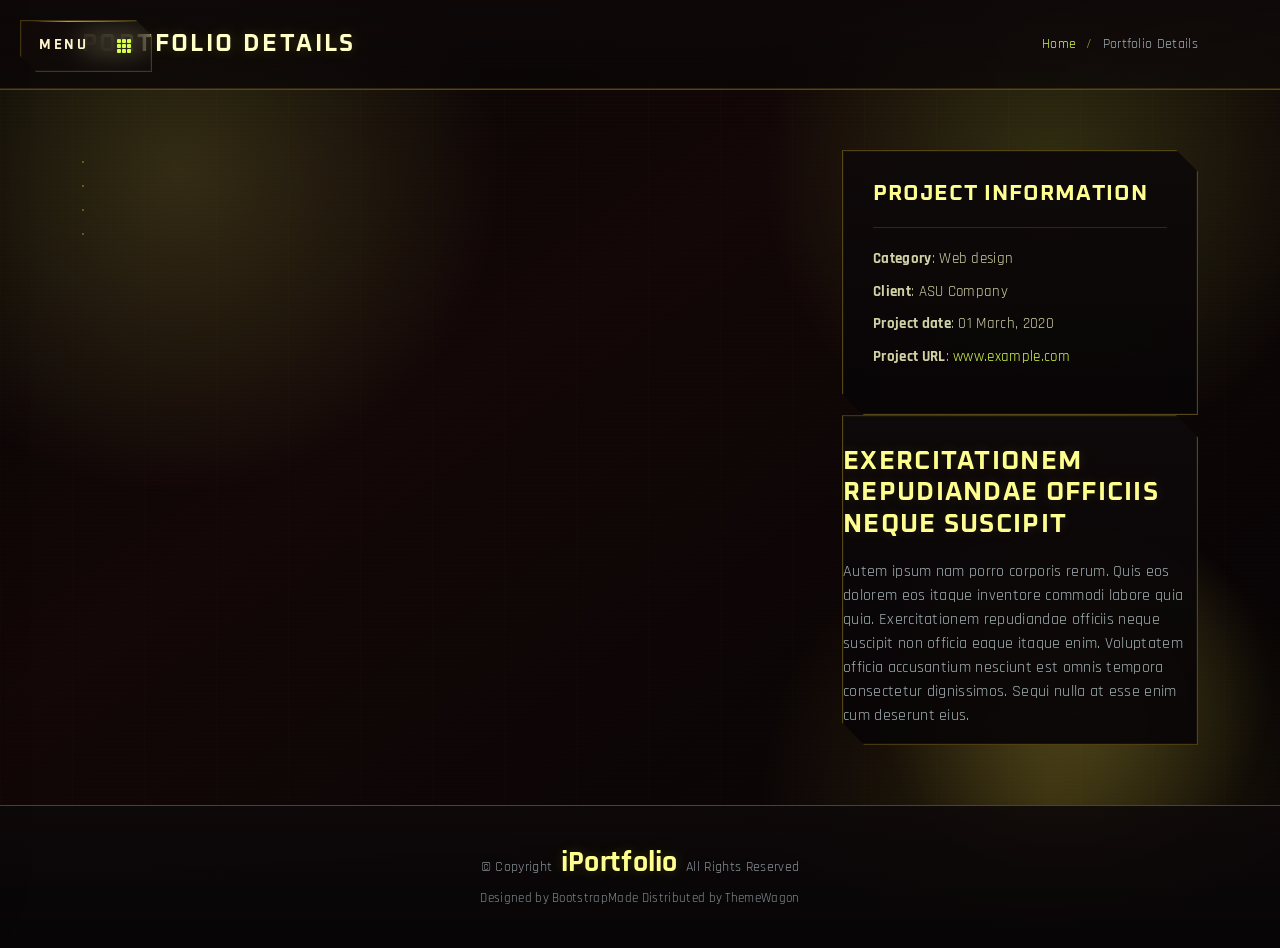
==== commit 1de7f1ed: "Rende il toggle del menu piu visibile e discreto" ====
--- a/portfolio-details.html
+++ b/portfolio-details.html
@@ -9,8 +9,8 @@
   <meta content="" name="keywords">
 
   <!-- Favicons -->
-  <link href="assets/img/favicon.png" rel="icon">
-  <link href="assets/img/apple-touch-icon.png" rel="apple-touch-icon">
+  <link href="assets/img/favicon-lr.svg" rel="icon" type="image/svg+xml">
+  <link href="assets/img/favicon-lr.svg" rel="apple-touch-icon">
 
   <!-- Fonts -->
   <link href="https://fonts.googleapis.com" rel="preconnect">
@@ -39,7 +39,11 @@
 <body class="portfolio-details-page">
 
   <header id="header" class="header dark-background d-flex flex-column">
-    <i class="header-toggle d-xl-none bi bi-list"></i>
+    <button type="button" class="header-toggle" aria-label="Apri navigazione" aria-expanded="false"
+      aria-controls="navmenu">
+      <span class="header-toggle-label" data-header-toggle-label>Menu</span>
+      <i class="bi bi-grid-3x3-gap-fill header-toggle-icon" data-header-toggle-icon aria-hidden="true"></i>
+    </button>
 
     <div class="profile-img">
       <img src="assets/img/my-profile-img.jpg" alt="" class="img-fluid rounded-circle">
--- a/assets/css/main.css
+++ b/assets/css/main.css
@@ -3756,16 +3756,26 @@
 
 @media (min-width: 992px) {
   .header {
+    left: calc(-296px - 36px);
+    width: 296px;
+  }
+
+  .header.header-show {
     left: 0;
-    width: 296px;
   }
 
   .header .header-toggle {
-    display: none;
+    display: flex;
   }
 
   .header~main,
   .header~#footer {
+    transition: margin-left 0.3s ease;
+    margin-left: 0;
+  }
+
+  .header.header-show~main,
+  .header.header-show~#footer {
     margin-left: 296px;
   }
 }
@@ -4044,6 +4054,7 @@
 
 .header .header-toggle,
 .scroll-top {
+  border: 0;
   border-radius: 0;
   background: linear-gradient(135deg, var(--accent-color), var(--accent-soft-color));
   color: var(--contrast-color);
@@ -4056,6 +4067,95 @@
   background: linear-gradient(135deg, var(--accent-soft-color), var(--accent-color));
 }
 
+.header .header-toggle {
+  top: 20px;
+  left: 20px;
+  right: auto;
+  width: auto;
+  min-width: 132px;
+  height: 52px;
+  padding: 0 16px 0 18px;
+  align-items: center;
+  justify-content: space-between;
+  gap: 12px;
+  border: 1px solid rgba(255, 214, 51, 0.22);
+  background:
+    linear-gradient(135deg, rgba(23, 16, 10, 0.42), rgba(10, 7, 8, 0.18)),
+    rgba(8, 6, 7, 0.14);
+  backdrop-filter: blur(14px);
+  -webkit-backdrop-filter: blur(14px);
+  color: #fff6cd;
+  font-family: var(--heading-font);
+  font-size: 0.8rem;
+  font-weight: 700;
+  letter-spacing: 0.2em;
+  text-transform: uppercase;
+  box-shadow:
+    inset 0 0 0 1px rgba(255, 244, 92, 0.04),
+    0 14px 30px rgba(0, 0, 0, 0.18);
+  clip-path: polygon(0 0, calc(100% - 16px) 0, 100% 16px, 100% 100%, 16px 100%, 0 calc(100% - 16px));
+  transition: background 0.3s ease, box-shadow 0.3s ease, left 0.3s ease, transform 0.3s ease, border-color 0.3s ease;
+}
+
+.header .header-toggle:focus-visible {
+  outline: 1px solid rgba(255, 244, 92, 0.64);
+  outline-offset: 4px;
+}
+
+.header .header-toggle::before {
+  content: "";
+  position: absolute;
+  left: 12px;
+  right: 12px;
+  top: 0;
+  height: 1px;
+  background: linear-gradient(90deg, transparent, rgba(255, 214, 51, 0.72), rgba(216, 255, 75, 0.38), transparent);
+  pointer-events: none;
+}
+
+.header .header-toggle:hover,
+.header .header-toggle.is-open {
+  border-color: rgba(255, 214, 51, 0.38);
+  background:
+    linear-gradient(135deg, rgba(255, 214, 51, 0.18), rgba(216, 255, 75, 0.08)),
+    rgba(8, 6, 7, 0.22);
+  box-shadow:
+    inset 0 0 0 1px rgba(255, 244, 92, 0.08),
+    0 18px 36px rgba(0, 0, 0, 0.24);
+}
+
+.header .header-toggle.is-open {
+  width: 52px;
+  min-width: 52px;
+  padding: 0;
+  justify-content: center;
+}
+
+.header-toggle-label {
+  line-height: 1;
+  white-space: nowrap;
+  transition: opacity 0.2s ease, width 0.2s ease, margin 0.2s ease;
+}
+
+.header-toggle-icon {
+  font-size: 1rem;
+  line-height: 1;
+  color: var(--accent-soft-color);
+  transition: transform 0.28s ease, color 0.28s ease;
+}
+
+.header .header-toggle.is-open .header-toggle-icon {
+  transform: rotate(90deg);
+  color: var(--heading-color);
+}
+
+.header .header-toggle.is-open .header-toggle-label {
+  width: 0;
+  margin: 0;
+  opacity: 0;
+  overflow: hidden;
+}
+
 #preloader::before {
   border-top-color: rgba(216, 255, 75, 0.24);
   box-shadow: 0 0 18px rgba(255, 244, 92, 0.18);
@@ -4085,6 +4185,21 @@
   text-shadow:
     0 0 18px rgba(255, 244, 92, 0.16),
     0 0 34px rgba(216, 255, 75, 0.1);
+}
+
+.hero .hero-name {
+  max-width: 100%;
+  margin-bottom: 10px;
+}
+
+.hero .hero-role {
+  margin: 0 0 18px;
+  color: rgba(232, 239, 179, 0.9);
+  font-size: clamp(0.96rem, 1.6vw, 1.2rem);
+  font-weight: 700;
+  letter-spacing: 0.18em;
+  line-height: 1.2;
+  text-transform: uppercase;
 }
 
 .hero p span,
@@ -4117,6 +4232,23 @@
   box-shadow: none;
 }
 
+.hero .eyebrow {
+  width: fit-content;
+  min-width: 0;
+  max-width: 100%;
+  margin-bottom: 22px;
+  padding: 18px 24px 17px;
+  justify-content: flex-start;
+  border-color: rgba(255, 214, 51, 0.28);
+  background: linear-gradient(90deg, rgba(255, 214, 51, 0.16), rgba(216, 255, 75, 0.08) 72%, rgba(255, 214, 51, 0.04));
+  color: #fff6cd;
+  font-size: 0.96rem;
+  font-weight: 600;
+  letter-spacing: 0.2em;
+  line-height: 1;
+  clip-path: polygon(0 0, calc(100% - 20px) 0, 100% 20px, 100% 100%, 20px 100%, 0 calc(100% - 20px));
+}
+
 .hero-points li::before {
   background: linear-gradient(135deg, var(--accent-color), var(--accent-soft-color));
   box-shadow: 0 0 0 5px rgba(255, 244, 92, 0.1);
@@ -4133,6 +4265,7 @@
   display: flex;
   flex-wrap: wrap;
   gap: 10px;
+  padding-top: 10px;
   margin-bottom: 20px;
 }
 
@@ -4233,6 +4366,11 @@
   box-shadow: 0 0 18px rgba(255, 244, 92, 0.16);
 }
 
+.about-mark {
+  font-family: var(--heading-font);
+  font-weight: 700;
+}
+
 .meta-pills span,
 .skill-chip,
 .project-tags span,
@@ -4413,6 +4551,23 @@
 
 .footer .credits a:hover {
   color: var(--accent-soft-color);
+}
+
+@media (min-width: 992px) {
+  body.sidebar-open .header .header-toggle {
+    left: 316px;
+  }
+}
+
+@media (max-width: 991px) {
+  body.sidebar-open {
+    overflow: hidden;
+  }
+
+  .header .header-toggle {
+    left: auto;
+    right: 15px;
+  }
 }
 
 @media (max-width: 768px) {
@@ -4460,17 +4615,22 @@
 }
 
 .expandable-section-toggle {
+  position: relative;
   width: 100%;
   padding: 22px 24px;
   border: 1px solid var(--frame-color);
-  background:
-    linear-gradient(90deg, rgba(255, 214, 51, 0.18), rgba(216, 255, 75, 0.08) 24%, rgba(10, 7, 8, 0.96) 24%);
+  background-image:
+    linear-gradient(90deg, rgba(255, 214, 51, 0.18), rgba(216, 255, 75, 0.08)),
+    linear-gradient(180deg, rgba(10, 7, 8, 0.96), rgba(10, 7, 8, 0.98));
+  background-position: left top, left top;
+  background-size: 24% 100%, 100% 100%;
+  background-repeat: no-repeat;
   color: var(--default-color);
   display: grid;
   gap: 14px;
   text-align: left;
   clip-path: polygon(0 0, calc(100% - 24px) 0, 100% 24px, 100% 100%, 24px 100%, 0 calc(100% - 24px));
-  transition: border-color 0.3s ease, background 0.3s ease, box-shadow 0.3s ease, transform 0.3s ease;
+  transition: border-color 0.3s ease, background-size 0.55s cubic-bezier(0.22, 1, 0.36, 1), box-shadow 0.3s ease, transform 0.3s ease;
 }
 
 .expandable-section-toggle::before,
@@ -4571,10 +4731,10 @@
 }
 
 .expandable-section-toggle:hover,
+.expandable-section-toggle:focus-visible,
 .expandable-section.is-expanded .expandable-section-toggle {
   border-color: var(--frame-strong-color);
-  background:
-    linear-gradient(90deg, rgba(255, 214, 51, 0.24), rgba(216, 255, 75, 0.12) 24%, rgba(10, 7, 8, 0.98) 24%);
+  background-size: 100% 100%, 100% 100%;
   box-shadow:
     inset 0 0 0 1px rgba(255, 244, 92, 0.05),
     0 0 24px rgba(255, 244, 92, 0.08);
@@ -4582,6 +4742,7 @@
 }
 
 .expandable-section-toggle:hover .expandable-section-state i,
+.expandable-section-toggle:focus-visible .expandable-section-state i,
 .expandable-section.is-expanded .expandable-section-state i {
   background: linear-gradient(135deg, var(--accent-color), var(--accent-soft-color));
   color: var(--contrast-color);
